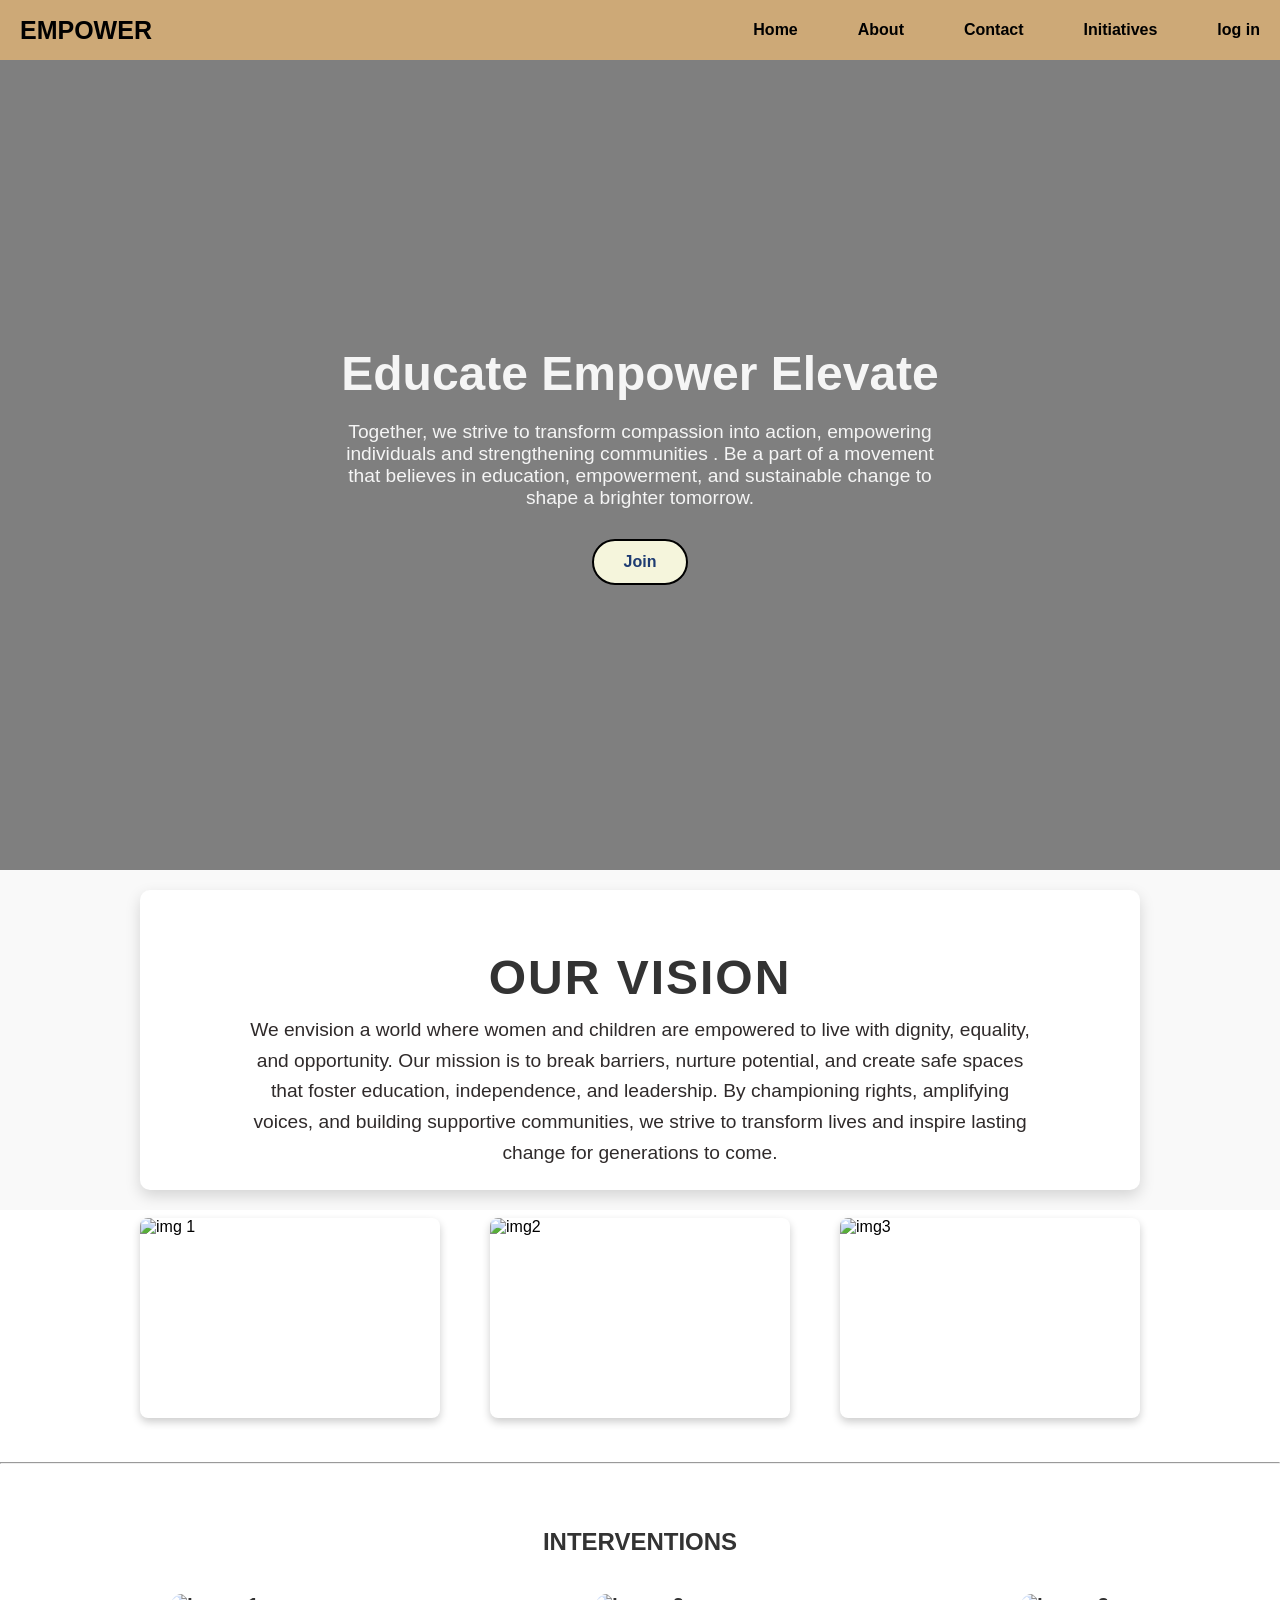
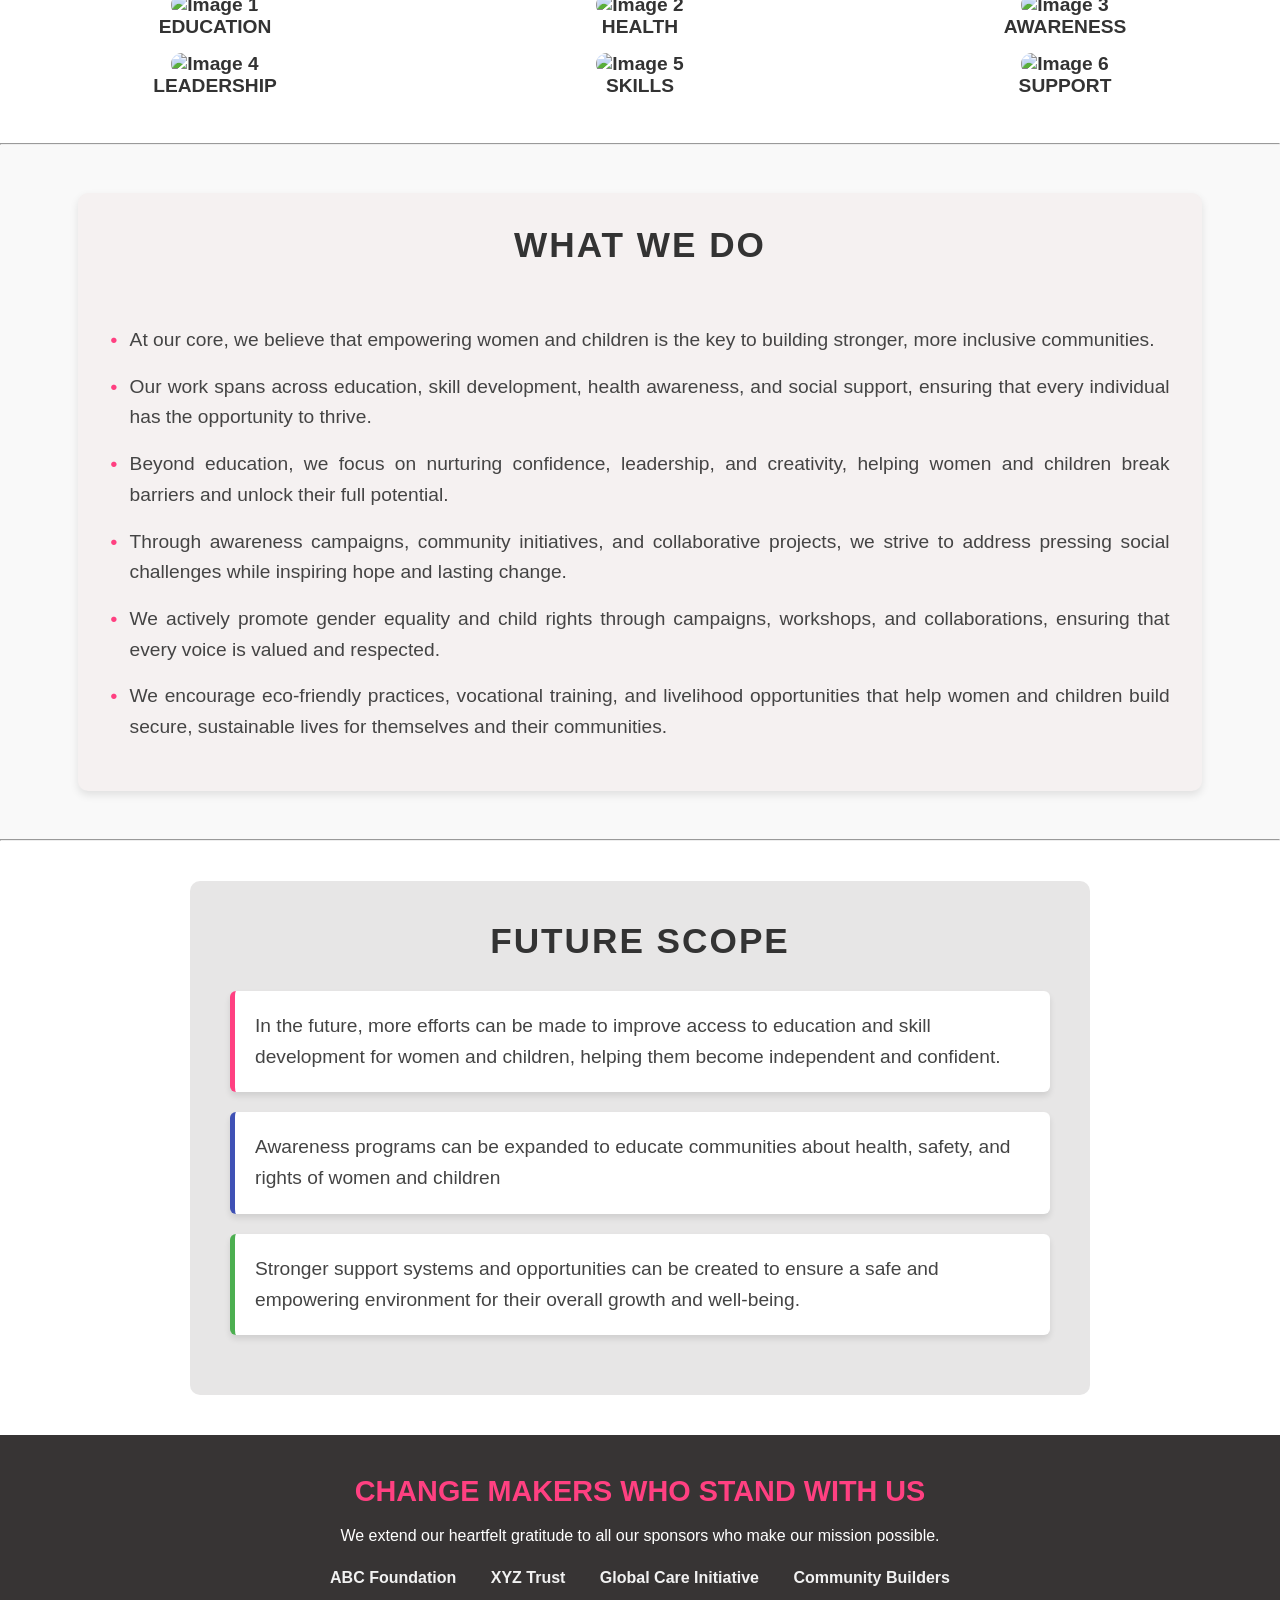
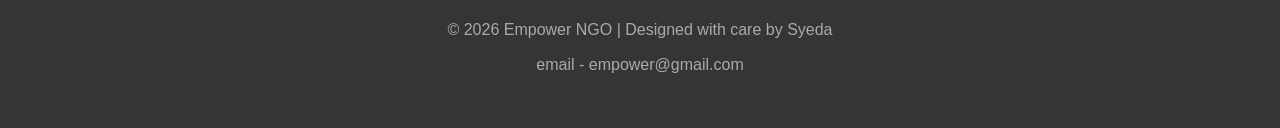
==== index.html @ 6aa98494 "Initial project upload" ====
<!DOCTYPE html>
<html lang="en">
<head>
    <meta charset="UTF-8">
    <meta name="viewport" content="width=device-width, initial-scale=1.0">
    <title>Document</title>
    <link rel="stylesheet"href="style.css">
</head>
<body>
    
        <header>
        <div class="navbar">
            <div class="logo">
                EMPOWER
            </div>
            <ul class="navlinks">
            <li><a href="index.html">Home</a></li>
            <li><a href="about.html">About</a></li>
            <li><a href="contact.html">Contact</a></li>
            <li><a href="initiatives.html">Initiatives</a></li>
            <li><a href="login.html">log in</a></li>
            

            </ul>

             
            
        </div>
    
    </header>
    

    <section class="hero">
    <div class="hero-content">
        <h1>Educate   Empower   Elevate</h1>
        <p>Together, we strive to transform compassion into action, empowering individuals and strengthening communities .

          Be a part of a movement that believes in education, empowerment, and sustainable change to shape a brighter tomorrow.</p>
        <a href="about.html" class="hero-btn">Join</a>
    </div>
</section>

 <section class="about">
        <div class="about container">
            <div class="about text">
                <h2>OUR VISION</h2>
                <P>We envision a world where women and children are empowered to live with dignity, equality, and opportunity. Our mission is to break barriers, nurture potential, and create safe spaces that foster education, independence, and leadership. By championing rights, amplifying voices, and building supportive communities, we strive to transform lives and inspire lasting change for generations to come.</P>
            </div>
        </div>
    </section>


    <section class="container">
        <div class="box1">
            <img src="https://images.moneycontrol.com/static-mcnews/2020/12/Women-in-India-770x433.jpg?impolicy=website&width=770&height=431" alt="img 1">
        </div>
        <div class="box2">
            <img src="https://thecsrjournal.in/wp-content/uploads/2025/07/children-India.webp" alt="img2">
        </div>
        <div class="box3">
            <img src="https://thecsrjournal.in/wp-content/uploads/2023/07/Skill-Development-Paraxel.jpg" alt="img3">
        </div>
    </section>
    <br>  
    <br>
    <hr>
    <br>
    <br>
    <br>

    <section class="interventions">
  <h1>INTERVENTIONS</h1>
  <br>
  <div class="image-grid">
    <div class="r1">
        <img src="https://media.assettype.com/outlookindia/2025-02-18/ta5ta4rw/1.jpg?w=801&auto=format%2Ccompress&fit=max&format=webp&dpr=1.0" alt="Image 1">
        <p>EDUCATION</p>
    </div>
    <div class="r2">
        <img src="https://www.shutterstock.com/image-photo/new-delhi-indiaoct-10-2021-260nw-2057187539.jpg" alt="Image 2">
        <P>HEALTH</P>
    </div>
    <div class="r3">
         <img src="https://www.smilefoundationindia.org/wp-content/uploads/2023/07/ED-1.jpg" alt="Image 3">
         <P>AWARENESS</P>
    </div>
    <div class="r4">
        <img src="https://encrypted-tbn0.gstatic.com/images?q=tbn:ANd9GcQqaz91f2FuNVsE-P9xZBiq3qvJDCGuDcD_RQ&s" alt="Image 4">
        <P>LEADERSHIP</P>
    </div>
    <div class="r5">
        <img src="https://akm-img-a-in.tosshub.com/indiatoday/images/story/201605/working-women-647_052016065533.jpg?VersionId=KY41ETgdb0CIXoZ4s_7tm_PsOk.6Wv.B" alt="Image 5">
        <p>SKILLS</p>
    </div>
    
    <div class="r6">
         <img src="https://helplocal.in/uploads/ngo/myna-mahila-women-upliftment-NGO-mumbai.jpeg" alt="Image 6">
         <P>SUPPORT</P>
  </div>
    </div>
    
</section>
<br>
<br>
<hr>


<section class="r">
    <div class="p">
        <h1>WHAT  WE  DO</h1>
        <br>
        <br>
        <ul>
        <li>At our core, we believe that empowering women and children is the key to building stronger, more inclusive communities. </li>
        <li> Our work spans across education, skill development, health awareness, and social support, ensuring that every individual has the opportunity to thrive. </li> 
        <li>Beyond education, we focus on nurturing confidence, leadership, and creativity, helping women and children break barriers and unlock their full potential. </li>
        <li>Through awareness campaigns, community initiatives, and collaborative projects, we strive to address pressing social challenges while inspiring hope and lasting change. </li>
        <li>We actively promote gender equality and child rights through campaigns, workshops, and collaborations, ensuring that every voice is valued and respected.</li>
        <li>We encourage eco-friendly practices, vocational training, and livelihood opportunities that help women and children build secure, sustainable lives for themselves and their communities.</li>

        </ul>
        
        
    </div>

</section>

<hr>



<section class="testimonial">
    <div>
        <h1> FUTURE  SCOPE </h1>
        <div class="t1">
            <p>
                In the future, more efforts can be made to improve access to education and skill development for women and children, helping them become independent and confident.
</p>

        </div>
        <div class="t2">
            Awareness programs can be expanded to educate communities about health, safety, and rights of women and children

        </div>
        <div class="t3">
            Stronger support systems and opportunities can be created to ensure a safe and empowering environment for their overall growth and well-being.
        </div>
        

    </div>
</section>

<footer class="footer">
    <div class="footer-content">
        <h2>CHANGE MAKERS WHO STAND WITH US</h2>
        <p>We extend our heartfelt gratitude to all our sponsors who make our mission possible.</p>
        
        <ul class="sponsor-list">
            <li>ABC Foundation</li>
            <li>XYZ Trust</li>
            <li>Global Care Initiative</li>
            <li>Community Builders</li>
        </ul>
        
        <div class="footer-bottom">
            <p>&copy; 2026 Empower NGO | Designed with care by Syeda</p>
            <p>email - empower@gmail.com</p>
        </div>
    </div>
</footer>

    
</body>
</html>
---- style.css ----
*{
    margin: 0;
    font-family: Arial ;
    box-sizing: border-box;
    
}
.navbar{
    height: 60px;
    background-color: #cda977;
    color:black;
    width: 100%;
    justify-content: space-between;
    align-items: center;
    padding: 20px;
    display: flex;

}
.logo{
    font-size: 25px;
    font-weight:700;
}

.navlinks{
    display: flex;
    gap: 60px;
    list-style: none;
}

.navlinks a{
    font-weight: 600;
    color: black;
    text-decoration: none;
}
.navlinks a:hover{
    color: navy;
}
.button button{
    background-color: blanchedalmond;
    color: black;
    border-radius: 5px;
    
}
.button button:hover{
    background-color:white;
}

.hero {
    height: 90vh;
    background: 
        linear-gradient(rgba(0,0,0,0.5), rgba(0,0,0,0.5)),
        url("https://dfa.org.au/wp-content/uploads/2022/04/post2.jpg");  

    background-size: cover;
    background-position: center;
    background-repeat: no-repeat;

    display: flex;
    align-items: center;
    justify-content: center;
    text-align: center;
    color: whitesmoke;   /* change to white for readability */
    padding: 0 20px;
}
.hero-content h1 {
    font-size: 3rem;
    margin-bottom: 20px;
}

.hero-content p {
    font-size: 1.2rem;
    margin-bottom: 30px;
    max-width: 600px;
}

.hero-btn {
    display: inline-block;
    padding: 12px 30px;
    background-color:beige;
    color: #1e3c72;
    text-decoration: none;
    border-radius: 30px;
    font-weight: 600;
    border: 2px solid black;   
}

.hero-btn:hover {
    background-color:rgb(207, 194, 178) ;
}

.container {
    display: flex;
    justify-content: center;
    align-items: flex-start;
    gap: 50px;          /* spacing between boxes */
    flex-wrap: wrap;    /* wrap on smaller screens */
    margin: 8px;
    background-color: white;
    
}

.container div {
    width: 300px;       /* fixed width for all boxes */
    height: 200px;      /* fixed height for all boxes */
    overflow: hidden;   /* hides overflow if image is larger */
    border-radius: 8px; /* optional rounded corners */
    box-shadow: 0 4px 8px rgba(0,0,0,0.2);
}
.container img:hover{
    transform: translateY(-4px);
}

.container img {
    width: 100%;
    height: 100%;
    object-fit: cover;  /* crops image to fill box uniformly */
    transition: transform 0.3s ease, box-shadow 0.3s ease;
}

/* Full-width section */
.about {
    background: #f9f9f9;          /* light background */
    padding: 10px 10px;          /* more vertical space */
    width: 100%;                  /* full screen width */
    display: block;
}

/* Container */
.about.container {
    width: 100%;
    margin: 0 auto;
    display: flex;
    flex-direction: column;
    align-items: center;
}

/* Text block */
.about.text {
    width: 100%;
    max-width: 1000px;
    text-align: center;
    background: #fff;
    padding: 60px;                /* increased padding for taller box */
    box-shadow: 0 6px 15px rgba(0,0,0,0.15);
    border-radius: 10px;
    min-height: 300px;            /* ensures box looks longer */
}

/* Heading */
.about.text h2 {
    font-size: 3rem;
    color: #333;
    margin-bottom: 10px;
    text-transform: uppercase;
    letter-spacing: 2px;
}

/* Paragraph */
.about.text p {
    font-size: 1.2rem;
    line-height: 1.6;
    color: #2f2a2a;
    margin: 0 auto;
    max-width: 800px;
    
}

.interventions {
  text-align: center;
  color: #333;
  margin: 10px;
  font-size: medium;
}

.image-grid {
  display: grid;
  grid-template-columns: repeat(3, 1fr); /* 3 images per row */
  gap: 15px; /* spacing between images */
  margin-top: 20px;
  font-size: larger;
  font-weight: 600;
  
}

.image-grid img {
  width: 100%;
  height: 220px; /* fixed height for consistency */
  object-fit: cover; /* crops to fit without distortion */
  border-radius: 20px; /* optional styling */
  transition: transform 0.3s ease, box-shadow 0.3s ease;
  
}
.image-grid img:hover{
     transform: translateY(-4px);

}

.r {
    background: #f9f9f9;   /* soft background */
    padding: 3rem 1rem;    /* spacing around section */
}

.r .p {
    width: 90%;
    margin: 0 auto;
    background: #f5f1f1;      /* light contrasting box */
    padding: 2rem;
    border-radius: 10px;   /* rounded corners */
    box-shadow: 0 4px 8px rgba(0,0,0,0.1); /* subtle shadow */
}

.r .p h1 {
    font-size: 2.2rem;
    text-align: center;
    color: #333;
    margin-bottom: 1.5rem;
    letter-spacing: 2px;
    font-weight: bold;
}

.r .p ul {
    list-style: none; /* remove default bullets */
    padding: 0;
    margin: 0;
}

.r .p li {
    font-size: 1.2rem;
    line-height: 1.6;
    color: #444;
    text-align: justify;
    margin-bottom: 1rem;
    padding-left: 1.2rem;
    position: relative;
}

.r .p li::before {
    content: "•"; /* custom bullet */
    position: absolute;
    left: 0;
    color: #ff4081; /* accent color */
    font-weight: bold;
}

.hr {
    border: none;
    height: 4px;
    background-color: #333;
}

.testimonial {
    background: #f9f9f9; /* soft background for contrast */
    padding: 40px;
    border-radius: 10px;
    max-width: 900px;
    margin: 40px auto;
    font-family: 'Segoe UI', Tahoma, Geneva, Verdana, sans-serif;
}

.testimonial h1 {
    text-align: center;
    font-size: 2.2rem;
    color: #333;
    margin-bottom: 30px;
    letter-spacing: 2px;
    font-weight: bold;
}

.testimonial .t1,
.testimonial .t2,
.testimonial .t3 {
    background: #fff;
    padding: 20px;
    margin-bottom: 20px;
    border-left: 5px solid #ff4081; /* accent color */
    border-radius: 6px;
    box-shadow: 0 4px 6px rgba(0,0,0,0.1);
    font-size: 1rem;
    line-height: 1.6;
    color: #444;
}

.testimonial {
    background: #e7e6e6; /* soft background for contrast */
    padding: 40px;
    border-radius: 10px;
    max-width: 900px;
    margin: 40px auto;
    font-family: 'Segoe UI', Tahoma, Geneva, Verdana, sans-serif;
}

.testimonial h1 {
    text-align: center;
    font-size: 2.2rem;
    color: #333;
    margin-bottom: 30px;
    letter-spacing: 2px;
    font-weight: bold;
}
.testimonial .t1,
.testimonial .t2,
.testimonial .t3 {
    background: #fff;
    padding: 20px;
    margin-bottom: 20px;
    border-left: 5px solid #ff4081; /* accent color */
    border-radius: 6px;
    box-shadow: 0 4px 6px rgba(0,0,0,0.1);
    font-size: 1.2rem;
    line-height: 1.6;
    color: #444;
}

.testimonial .t1 p {
    margin: 0;
}

.testimonial .t2 {
    border-left-color: #3f51b5; /* different accent */
}

.testimonial .t3 {
    border-left-color: #4caf50; /* another accent */
}

.footer {
    background-color: #373434;
    color: #fff;
    padding: 40px 20px;
    text-align: center;
    font-family: 'Segoe UI', Tahoma, Geneva, Verdana, sans-serif;
}

.footer h2 {
    font-size: 1.8rem;
    margin-bottom: 15px;
    color: #ff4081; /* accent color */
}

.footer p {
    margin: 10px 0;
    font-size: 1rem;
    line-height: 1.6;
}

.sponsor-list {
    list-style: none;
    padding: 0;
    margin: 20px 0;
}

.sponsor-list li {
    display: inline-block;
    margin: 0 15px;
    font-weight: bold;
    color: #f1f1f1;
}

.footer-bottom {
    margin-top: 30px;
    font-size: 0.9rem;
    color: #aaa;
}




.about-page,
.mission-section,
.work-section,
.gallery-section {
    padding: 50px 5px;
    text-align: center;
}

.about-page {
    background: #fff3df;
}

.gallery-section {
    background: #ffffff;
}

.mission-section {
    background: #fffaf5;
}

.work-section {
    background: #fff3df;
}

.about-container {
    max-width: 1000px;
    margin: auto;
}

.about-container h1,
.about-container h2 {
    font-size: 40px;
    margin-bottom: 20px;
    color: #222;
}

.about-container p {
    font-size: 20px;
    color: #444;
    line-height: 1.8;
}

.work-cards {
    display: flex;
    justify-content: center;
    gap: 25px;
    flex-wrap: wrap;
    margin-top: 40px;
}

.work-card {
    background: white;
    width: 280px;
    padding: 30px;
    border-radius: 15px;
    box-shadow: 0 4px 10px rgba(0,0,0,0.08);
}

.work-card h3 {
    margin-bottom: 15px;
    color: #d97706;
    font-size: 24px;
}

.work-card p {
    font-size: 17px;
}

.gallery {
    display: flex;
    justify-content: center;
    gap: 20px;
    flex-wrap: wrap;
    margin-top: 35px;
}

.gallery img {
    width: 300px;
    height: 220px;
    object-fit: cover;
    border-radius: 15px;
    box-shadow: 0 4px 10px rgba(0,0,0,0.1);
}



.contact-container {
  display: flex;
  justify-content: space-between;
  align-items: flex-start;
  gap: 40px;
  padding: 40px;
  background: #f9f9f9;
  border-radius: 8px;
  box-shadow: 0 4px 12px rgba(0,0,0,0.5);
  max-width: 1000px;
  margin: 40px auto;
  font-family: Arial, sans-serif;
}



.contact-info {
  flex: 1;
}

.contact-info h2 {
  margin-bottom: 15px;
  color: #333;
  font-size: 24px;
}

.contact-info p {
  margin: 8px 0;
  color: #555;
  font-size: 16px;
}

.contact-form {
  flex: 1;
  display: flex;
  flex-direction: column;
}

.contact-form h2 {
  margin-bottom: 15px;
  color: #333;
  font-size: 24px;
}

.contact-form input,
.contact-form textarea {
  margin-bottom: 15px;
  padding: 12px;
  border: 1px solid #ccc;
  border-radius: 6px;
  font-size: 15px;
  transition: border-color 0.3s ease;
}

.contact-form input:focus,
.contact-form textarea:focus {
  border-color: #007BFF;
  outline: none;
}

.contact-form button {
  padding: 12px;
  background: #f4b165;
  color: #231c1c;
  border: none;
  border-radius: 6px;
  font-size: 16px;
  cursor: pointer;
  transition: background 0.3s ease;
}

.contact-form button:hover {
  background:#f3a64f;
}



.campaign{
    display:flex;
    align-items:center;
    gap:40px;
    margin:50px 0;
}

.reverse{
    flex-direction:row-reverse;
}

.campaign-image,
.campaign-content{
    flex:1;
}

.campaign-image img{
    width:100%;
    height:300px;
    object-fit:cover;
    border-radius:10px;
}

.campaign-content h2{
    margin-bottom:15px;
    color:#333;
}

.campaign-content p{
    color:#666;
    line-height:1.6;
}

details{
    margin-top:15px;
}

.read-btn{
    display:inline-block;
    padding:8px 18px;
    background:#0d5436;
    color:white;
    border-radius:20px;
    cursor:pointer;
    font-weight:bold;
}

summary{
    list-style:none;
}

summary::-webkit-details-marker{
    display:none;
}

.more-content{
    margin-top:15px;
}

.more-content li{
    margin-bottom:8px;
}

@media(max-width:768px){

    .campaign,
    .reverse{
        flex-direction:column;
    }

    .campaign-image img{
        height:220px;
    }

}

/* Login Page */

.login-page{
    min-height:100vh;
    background:#f2eddf;
    display:flex;
    justify-content:center;
    align-items:center;
}



.login-box{
    width:380px;
    background:white;
    padding:35px;
    border-radius:10px;
    box-shadow:0 5px 15px rgba(0,0,0,0.5);
}

.login-box h2{
    text-align:center;
    color:#004B49;
    margin-bottom:10px;
}

.login-box p{
    text-align:center;
    color:#666;
    margin-bottom:25px;
}

.login-box label{
    display:block;
    margin-bottom:6px;
    font-weight:500;
}

.login-box input{
    width:100%;
    padding:10px;
    margin-bottom:18px;
    border:1px solid #ccc;
    border-radius:5px;
    outline:none;
}

.login-box input:focus{
    border-color:#2c7a5a;
}

.forgot{
    text-align:right;
    margin-bottom:20px;
}

.forgot a{
    text-decoration:none;
    color:#004B49;
    font-size:14px;
}

.login-box button{
    width:100%;
    padding:12px;
    border:none;
    background:#004B49;
    color:#ffffff;
    border-radius:5px;
    cursor:pointer;
    font-size:16px;
}

.login-box button:hover{
    background:#367b60;
}

.signup{
    margin-top:20px;
    font-size:15px;
}

.signup a{
    color:#004B49;
    text-decoration:none;
    font-weight:600;
}
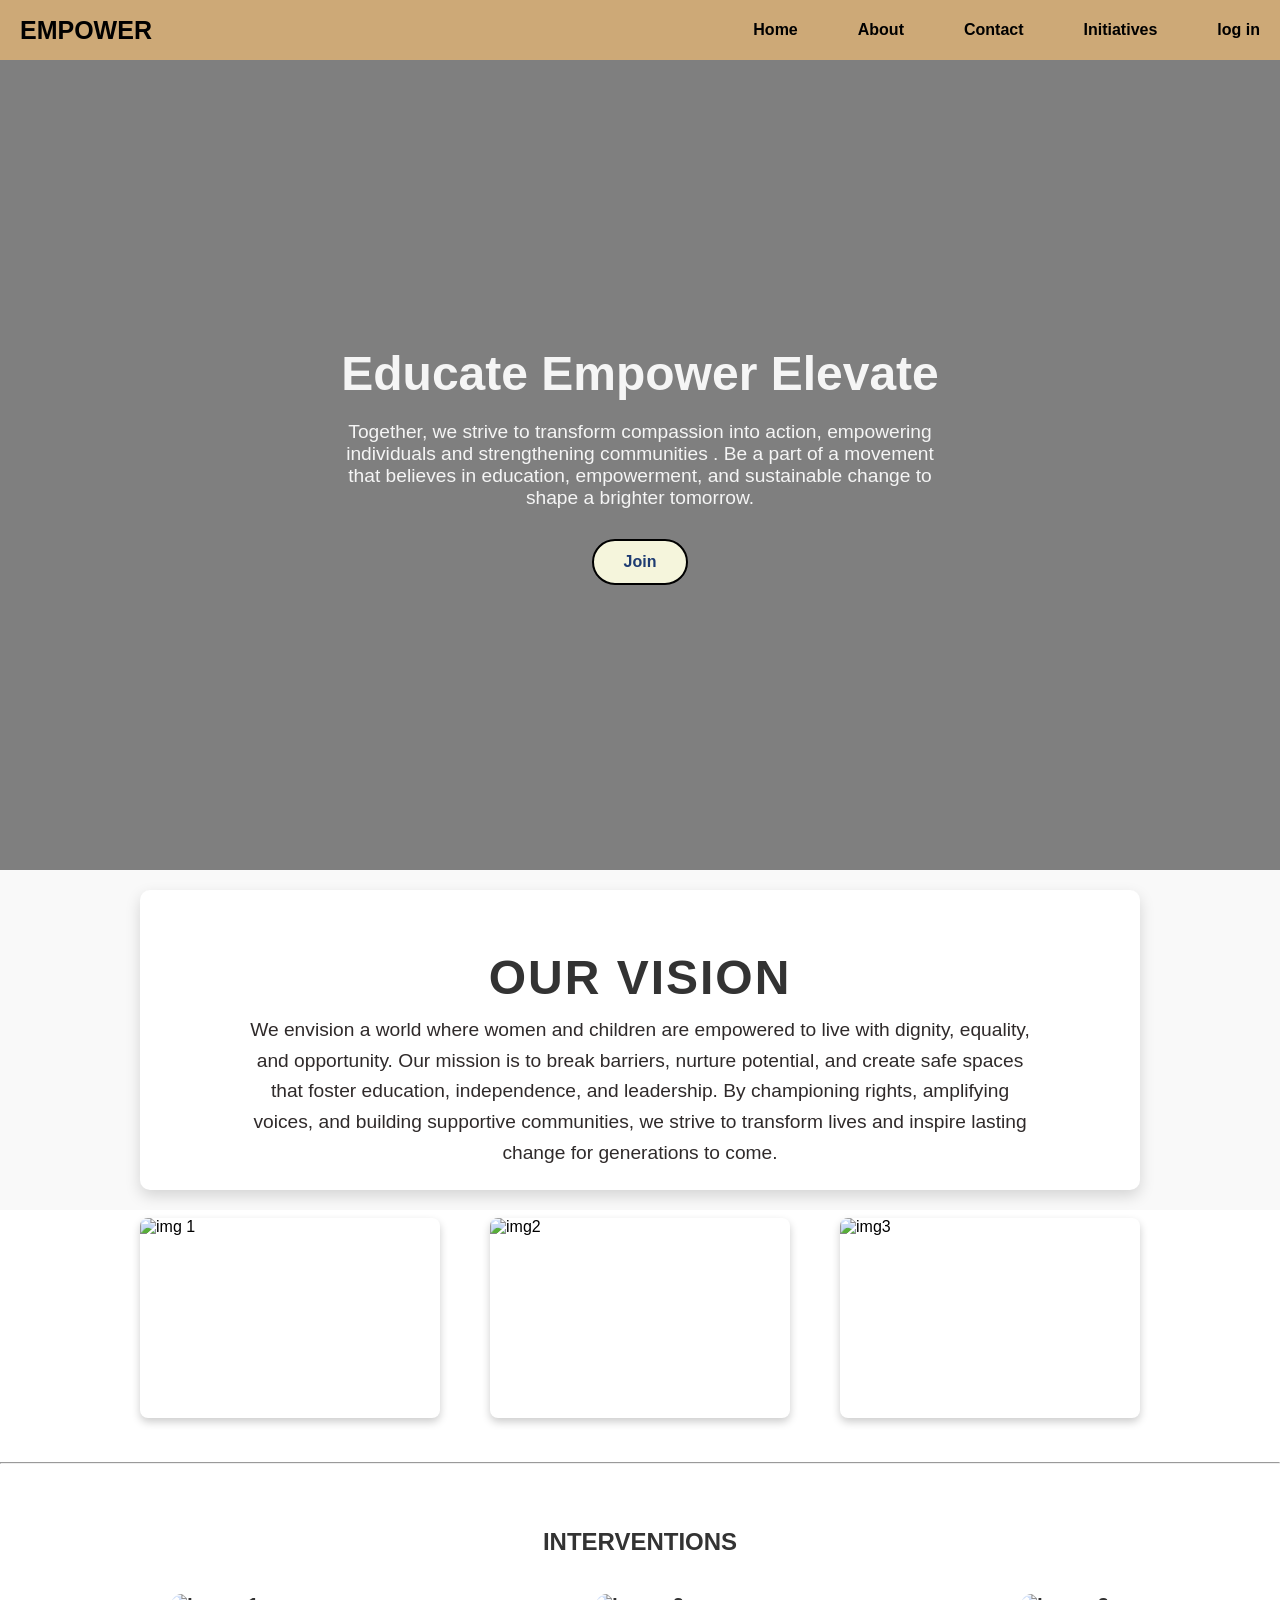
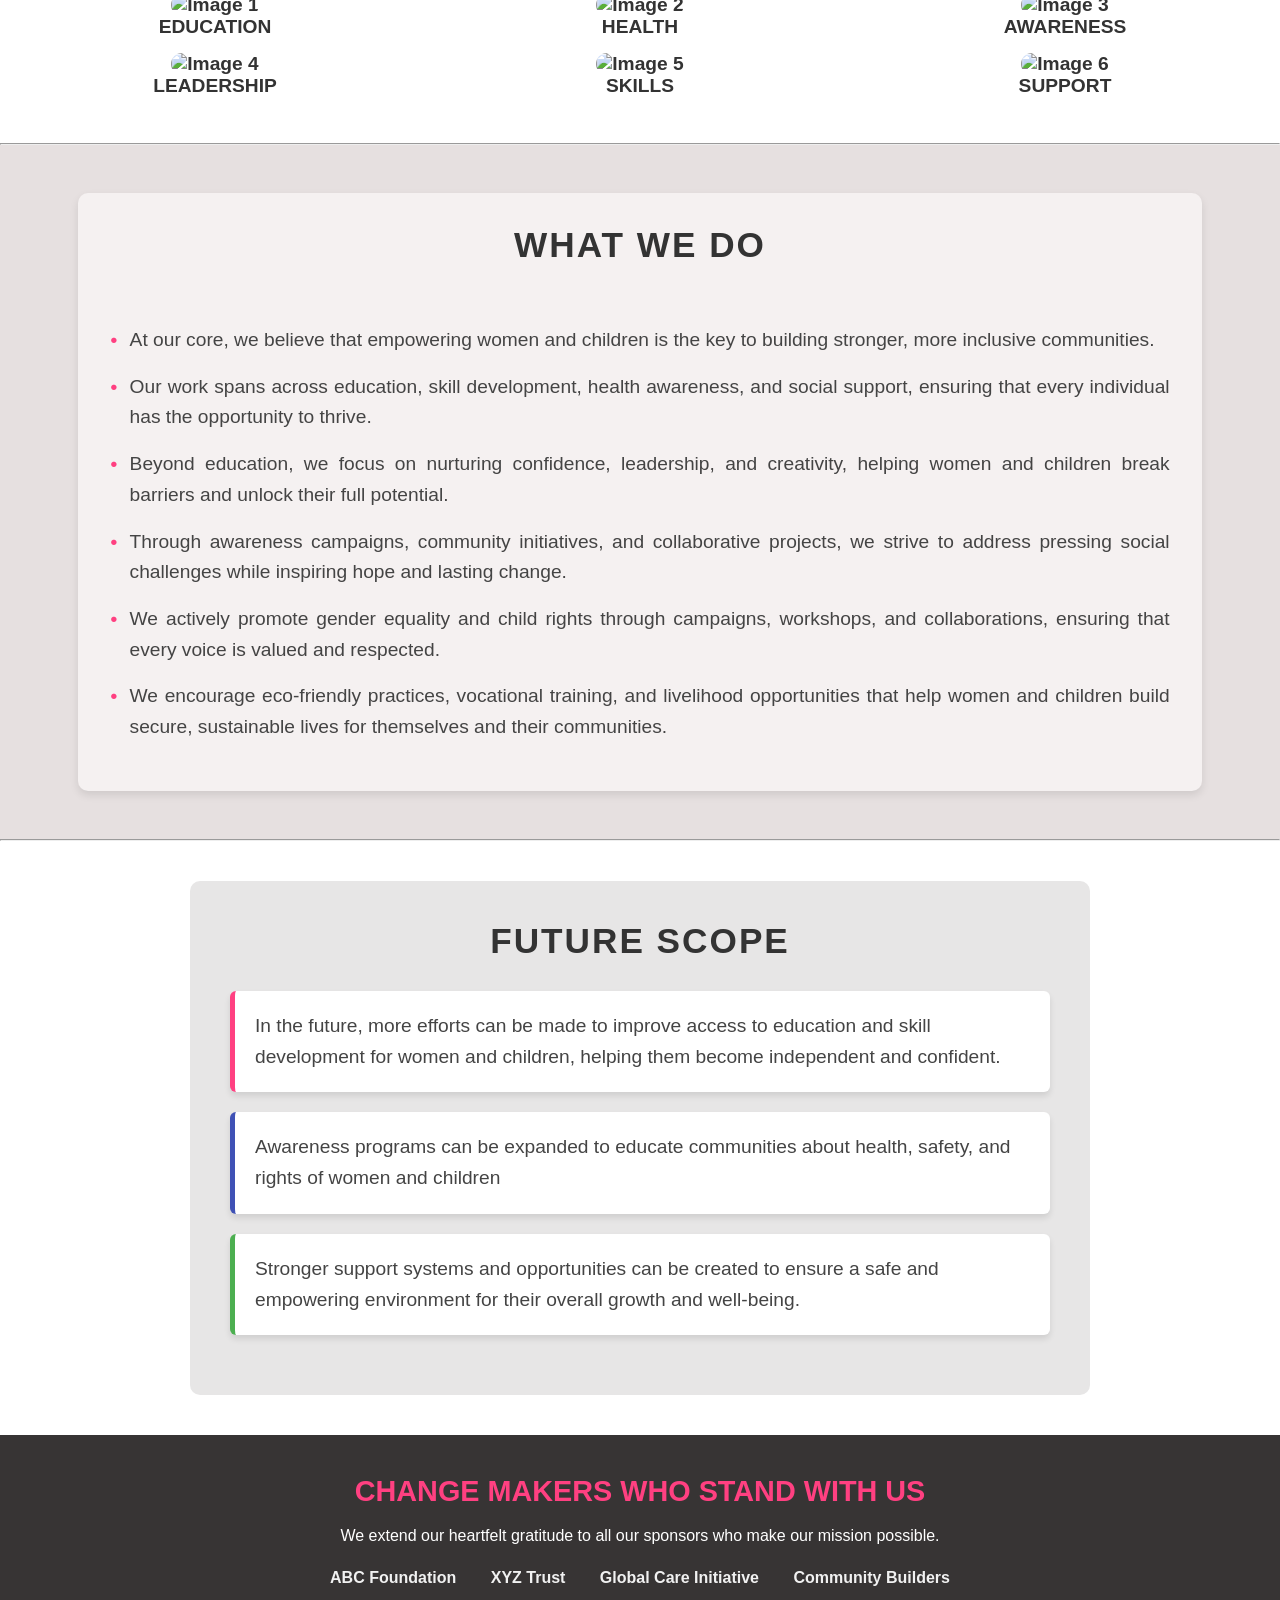
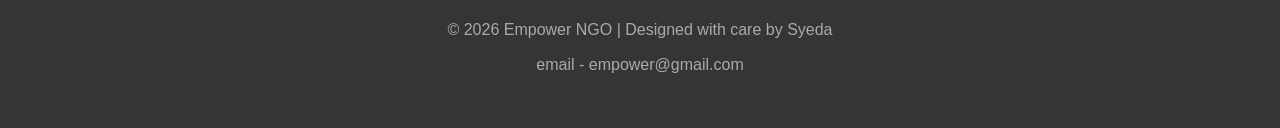
==== commit a4427d31: "Added Join Us page" ====
--- a/index.html
+++ b/index.html
@@ -36,7 +36,7 @@
         <p>Together, we strive to transform compassion into action, empowering individuals and strengthening communities .
 
           Be a part of a movement that believes in education, empowerment, and sustainable change to shape a brighter tomorrow.</p>
-        <a href="about.html" class="hero-btn">Join</a>
+        <a href="join.html" class="hero-btn">Join</a>
     </div>
 </section>
 
--- a/style.css
+++ b/style.css
@@ -195,7 +195,7 @@
 }
 
 .r {
-    background: #f9f9f9;   /* soft background */
+    background: #e6e0e0;   /* soft background */
     padding: 3rem 1rem;    /* spacing around section */
 }
 
@@ -603,7 +603,7 @@
 
 }
 
-/* Login Page */
+
 
 .login-page{
     min-height:100vh;
@@ -689,4 +689,114 @@
     color:#004B49;
     text-decoration:none;
     font-weight:600;
-}+}
+
+
+/* ================= JOIN PAGE ================= */
+
+/* ================= JOIN BANNER ================= */
+
+.join-header{
+    background: linear-gradient(to right, #f8f3eb, #efe1cb);
+    text-align: center;
+    padding: 70px 20px;
+    border-bottom: 3px solid #cda977;
+}
+
+.join-header h1{
+    font-size: 48px;
+    color: #333;
+    margin-bottom: 18px;
+    letter-spacing: 1px;
+}
+
+.join-header p{
+    width: 65%;
+    margin: auto;
+    color: #555;
+    font-size: 20px;
+    line-height: 1.8;
+}
+
+/* Form Section */
+
+.join-container{
+    width: 700px;
+    max-width: 90%;
+    margin: 60px auto;
+    padding: 40px;
+
+    background: #e5d3c3;
+    border-radius: 10px;
+
+    box-shadow: 0 5px 15px rgba(0,0,0,0.15);
+}
+
+.join-container h2{
+    text-align: center;
+    font-size: 34px;
+    margin-bottom: 10px;
+    color: #403d3d;
+}
+
+.join-container p{
+    text-align: center;
+    color: #555;
+    margin-bottom: 30px;
+    line-height: 1.6;
+}
+
+.join-container form{
+    display: flex;
+    flex-direction: column;
+}
+
+.join-container input,
+.join-container select,
+.join-container textarea{
+
+    width: 100%;
+    padding: 12px;
+    margin-bottom: 18px;
+
+    border: 1px solid #ccc;
+    border-radius: 6px;
+
+    font-size: 15px;
+}
+
+.join-container input:focus,
+.join-container select:focus,
+.join-container textarea:focus{
+
+    outline: none;
+    border-color: #cda977;
+}
+
+.join-container textarea{
+    resize: vertical;
+}
+
+.join-container button{
+
+    background: #cda977;
+    color: black;
+
+    padding: 12px;
+    border: none;
+    border-radius: 6px;
+
+    font-size: 17px;
+    font-weight: bold;
+
+    cursor: pointer;
+    transition: 0.3s;
+}
+
+.join-container button:hover{
+
+    background: #b58d58;
+    color: white;
+}
+
+
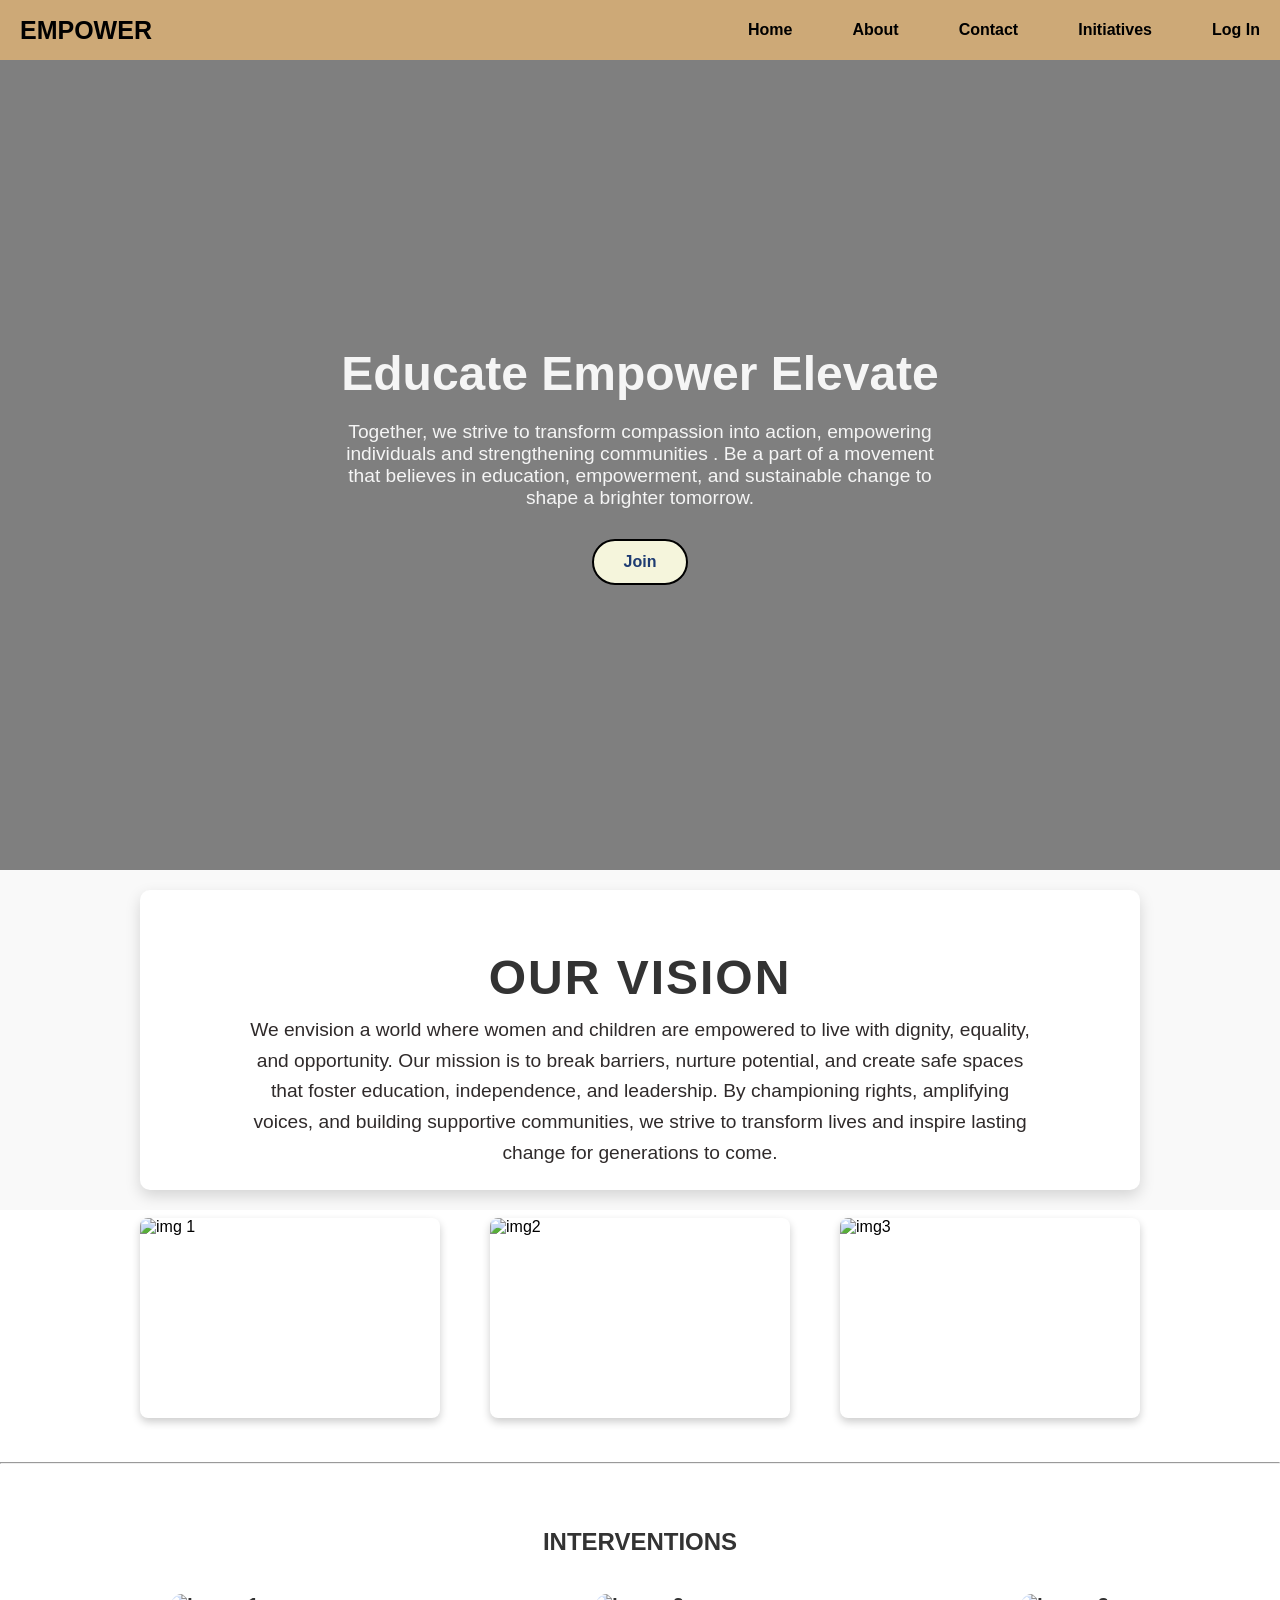
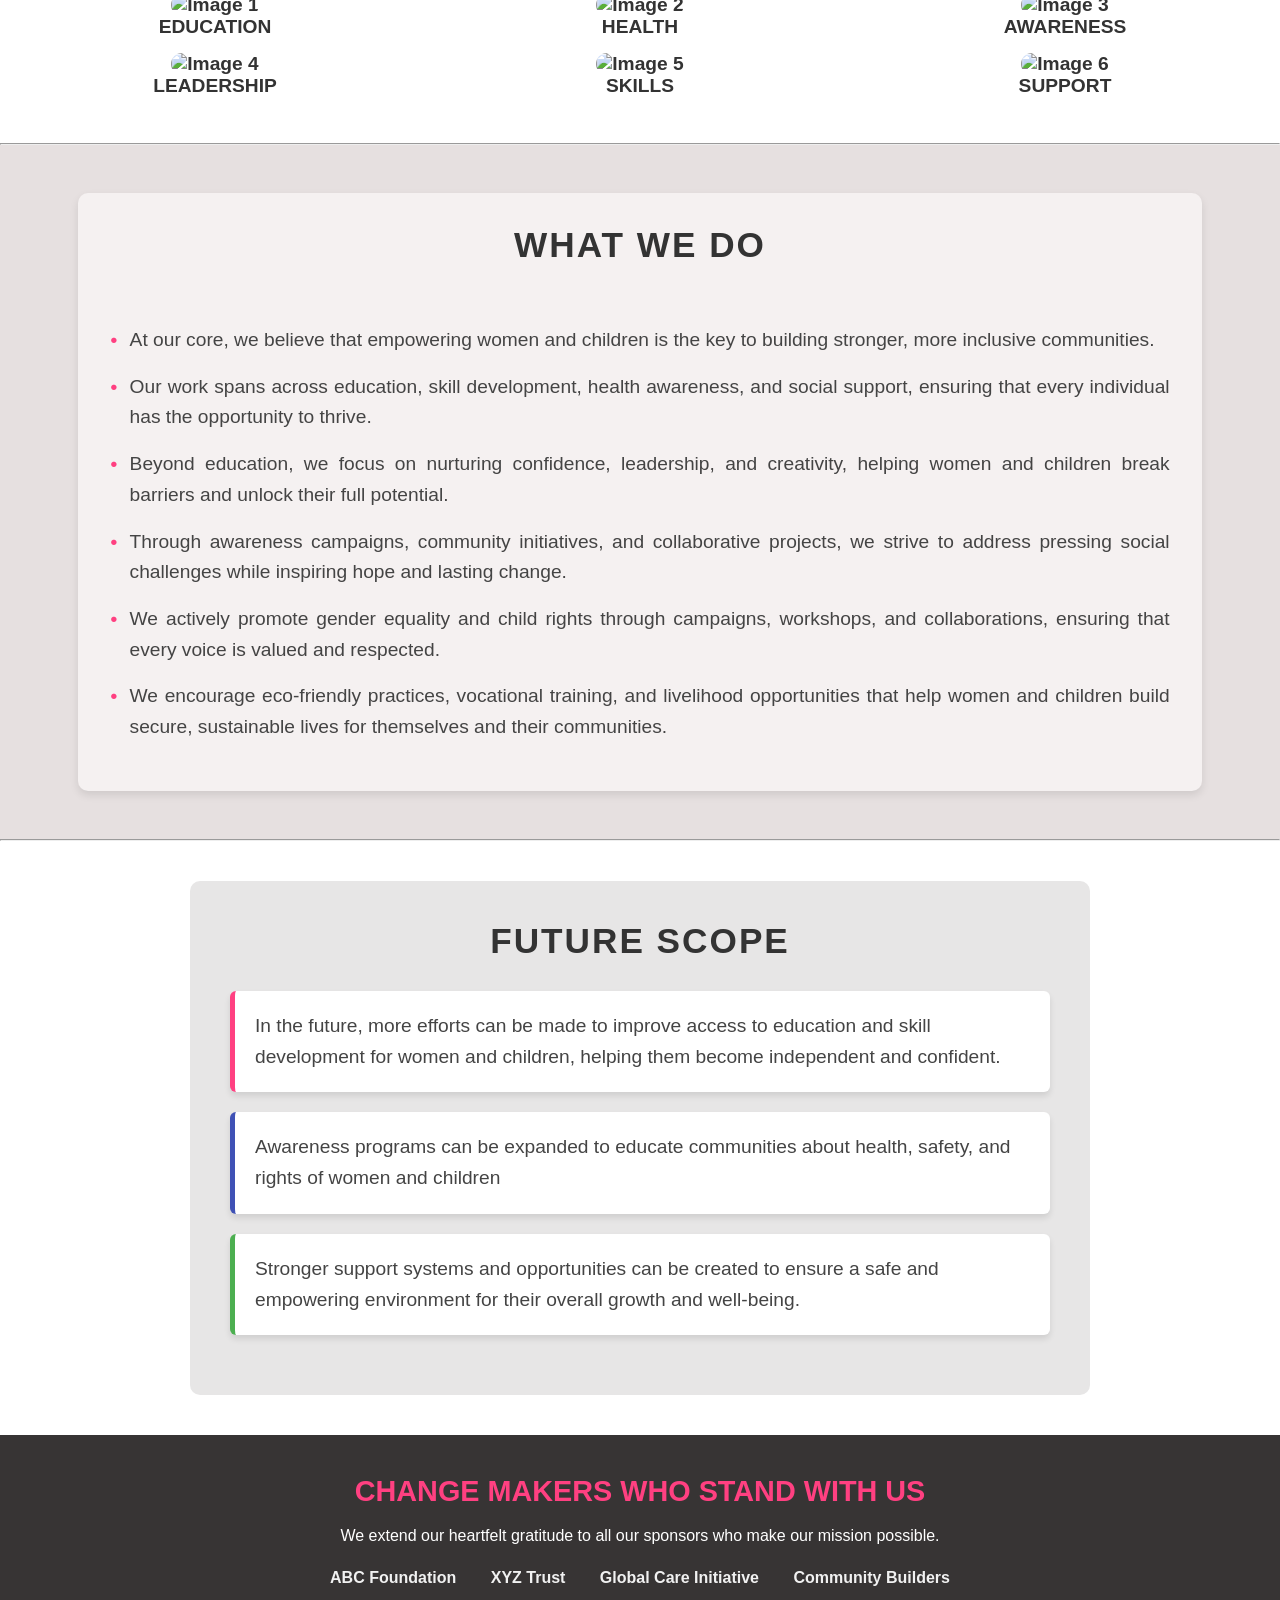
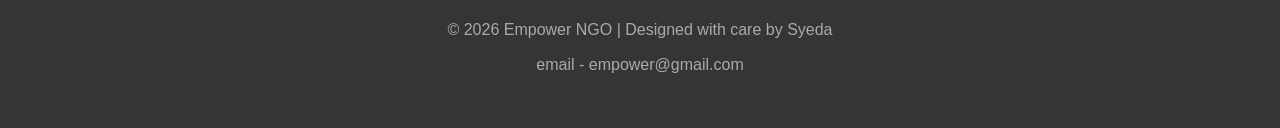
==== commit 1b18acbb: "Added responsiveness" ====
--- a/index.html
+++ b/index.html
@@ -9,25 +9,22 @@
 <body>
     
         <header>
-        <div class="navbar">
-            <div class="logo">
-                EMPOWER
-            </div>
-            <ul class="navlinks">
+    <div class="navbar">
+
+        <div class="logo">
+            EMPOWER
+        </div>
+
+        <ul class="navlinks" id="navlinks">
             <li><a href="index.html">Home</a></li>
             <li><a href="about.html">About</a></li>
             <li><a href="contact.html">Contact</a></li>
             <li><a href="initiatives.html">Initiatives</a></li>
-            <li><a href="login.html">log in</a></li>
-            
+            <li><a href="login.html">Log In</a></li>
+        </ul>
 
-            </ul>
-
-             
-            
-        </div>
-    
-    </header>
+    </div>
+</header>
     
 
     <section class="hero">
--- a/style.css
+++ b/style.css
@@ -43,6 +43,7 @@
 .button button:hover{
     background-color:white;
 }
+
 
 .hero {
     height: 90vh;
@@ -590,20 +591,6 @@
     margin-bottom:8px;
 }
 
-@media(max-width:768px){
-
-    .campaign,
-    .reverse{
-        flex-direction:column;
-    }
-
-    .campaign-image img{
-        height:220px;
-    }
-
-}
-
-
 
 .login-page{
     min-height:100vh;
@@ -800,3 +787,299 @@
 }
 
 
+/* ================= RESPONSIVE DESIGN ================= */
+
+/* Tablets and Mobile Devices */
+@media (max-width: 768px){
+
+    /* Navbar */
+
+    .navbar{
+        flex-direction: column;
+        height: auto;
+        padding: 15px;
+        gap: 15px;
+    }
+
+    .logo{
+        font-size: 24px;
+    }
+
+    .navlinks{
+        flex-direction: column;
+        gap: 15px;
+        width: 100%;
+        text-align: center;
+        padding: 0;
+    }
+
+    .button{
+        margin-top:10px;
+    }
+
+
+    /* Hero Section */
+
+    .hero{
+        height: auto;
+        min-height: 80vh;
+        padding: 60px 20px;
+    }
+
+    .hero-content h1{
+        font-size: 2.2rem;
+    }
+
+    .hero-content p{
+        font-size: 1rem;
+        max-width:100%;
+    }
+
+    .hero-btn{
+        padding:10px 25px;
+    }
+
+
+    /* Home Image Cards */
+
+    .container{
+        flex-direction: column;
+        align-items:center;
+        gap:25px;
+        margin:20px;
+    }
+
+    .container div{
+        width:90%;
+        height:230px;
+    }
+
+
+    /* About Section */
+
+    .about.text{
+        width:90%;
+        padding:30px;
+        min-height:auto;
+    }
+
+    .about.text h2{
+        font-size:2rem;
+    }
+
+    .about.text p{
+        font-size:1rem;
+    }
+
+
+    /* Intervention Images */
+
+    .image-grid{
+        grid-template-columns:1fr;
+        gap:20px;
+    }
+
+    .image-grid img{
+        height:250px;
+    }
+
+
+    /* About Page */
+
+    .about-page,
+    .mission-section,
+    .work-section,
+    .gallery-section{
+        padding:40px 15px;
+    }
+
+
+    .about-container h1,
+    .about-container h2{
+        font-size:30px;
+    }
+
+
+    .about-container p{
+        font-size:17px;
+    }
+
+
+    /* Work Cards */
+
+    .work-cards{
+        flex-direction:column;
+        align-items:center;
+    }
+
+    .work-card{
+        width:90%;
+    }
+
+
+    /* Gallery */
+
+    .gallery{
+        flex-direction:column;
+        align-items:center;
+    }
+
+    .gallery img{
+        width:90%;
+        height:220px;
+    }
+
+
+    /* Contact */
+
+    .contact-container{
+        flex-direction:column;
+        width:90%;
+        padding:25px;
+        gap:25px;
+    }
+
+
+    .contact-info,
+    .contact-form{
+        width:100%;
+    }
+
+
+
+    /* Campaign Section */
+
+    .campaign,
+    .reverse{
+        flex-direction:column;
+        gap:25px;
+        margin:30px 15px;
+    }
+
+
+    .campaign-image img{
+        height:250px;
+    }
+
+
+    .campaign-content h2{
+        font-size:24px;
+    }
+
+
+    /* Login Page */
+
+    .login-box{
+        width:90%;
+        padding:25px;
+    }
+
+
+
+    /* Join Page */
+
+    .join-header{
+        padding:50px 15px;
+    }
+
+
+    .join-header h1{
+        font-size:32px;
+    }
+
+
+    .join-header p{
+        width:95%;
+        font-size:17px;
+    }
+
+
+    .join-container{
+        width:90%;
+        padding:25px;
+    }
+
+
+    .join-container h2{
+        font-size:28px;
+    }
+
+
+    /* Footer */
+
+    .sponsor-list li{
+        display:block;
+        margin:12px 0;
+    }
+
+}
+
+
+
+/* Smaller Phones */
+
+@media (max-width:480px){
+
+    .logo{
+        font-size:22px;
+    }
+
+
+    .hero-content h1{
+        font-size:1.8rem;
+    }
+
+
+    .hero-content p{
+        font-size:0.95rem;
+    }
+
+
+    .container div{
+        width:100%;
+        height:200px;
+    }
+
+
+    .about.text{
+        padding:20px;
+    }
+
+
+    .about.text h2{
+        font-size:1.7rem;
+    }
+
+
+    .image-grid img{
+        height:200px;
+    }
+
+
+    .work-card{
+        width:100%;
+    }
+
+
+    .contact-container{
+        width:95%;
+        padding:20px;
+    }
+
+
+    .join-container{
+        width:95%;
+        padding:20px;
+    }
+
+
+    .footer{
+        padding:30px 15px;
+    }
+
+
+    .footer h2{
+        font-size:1.5rem;
+    }
+
+}
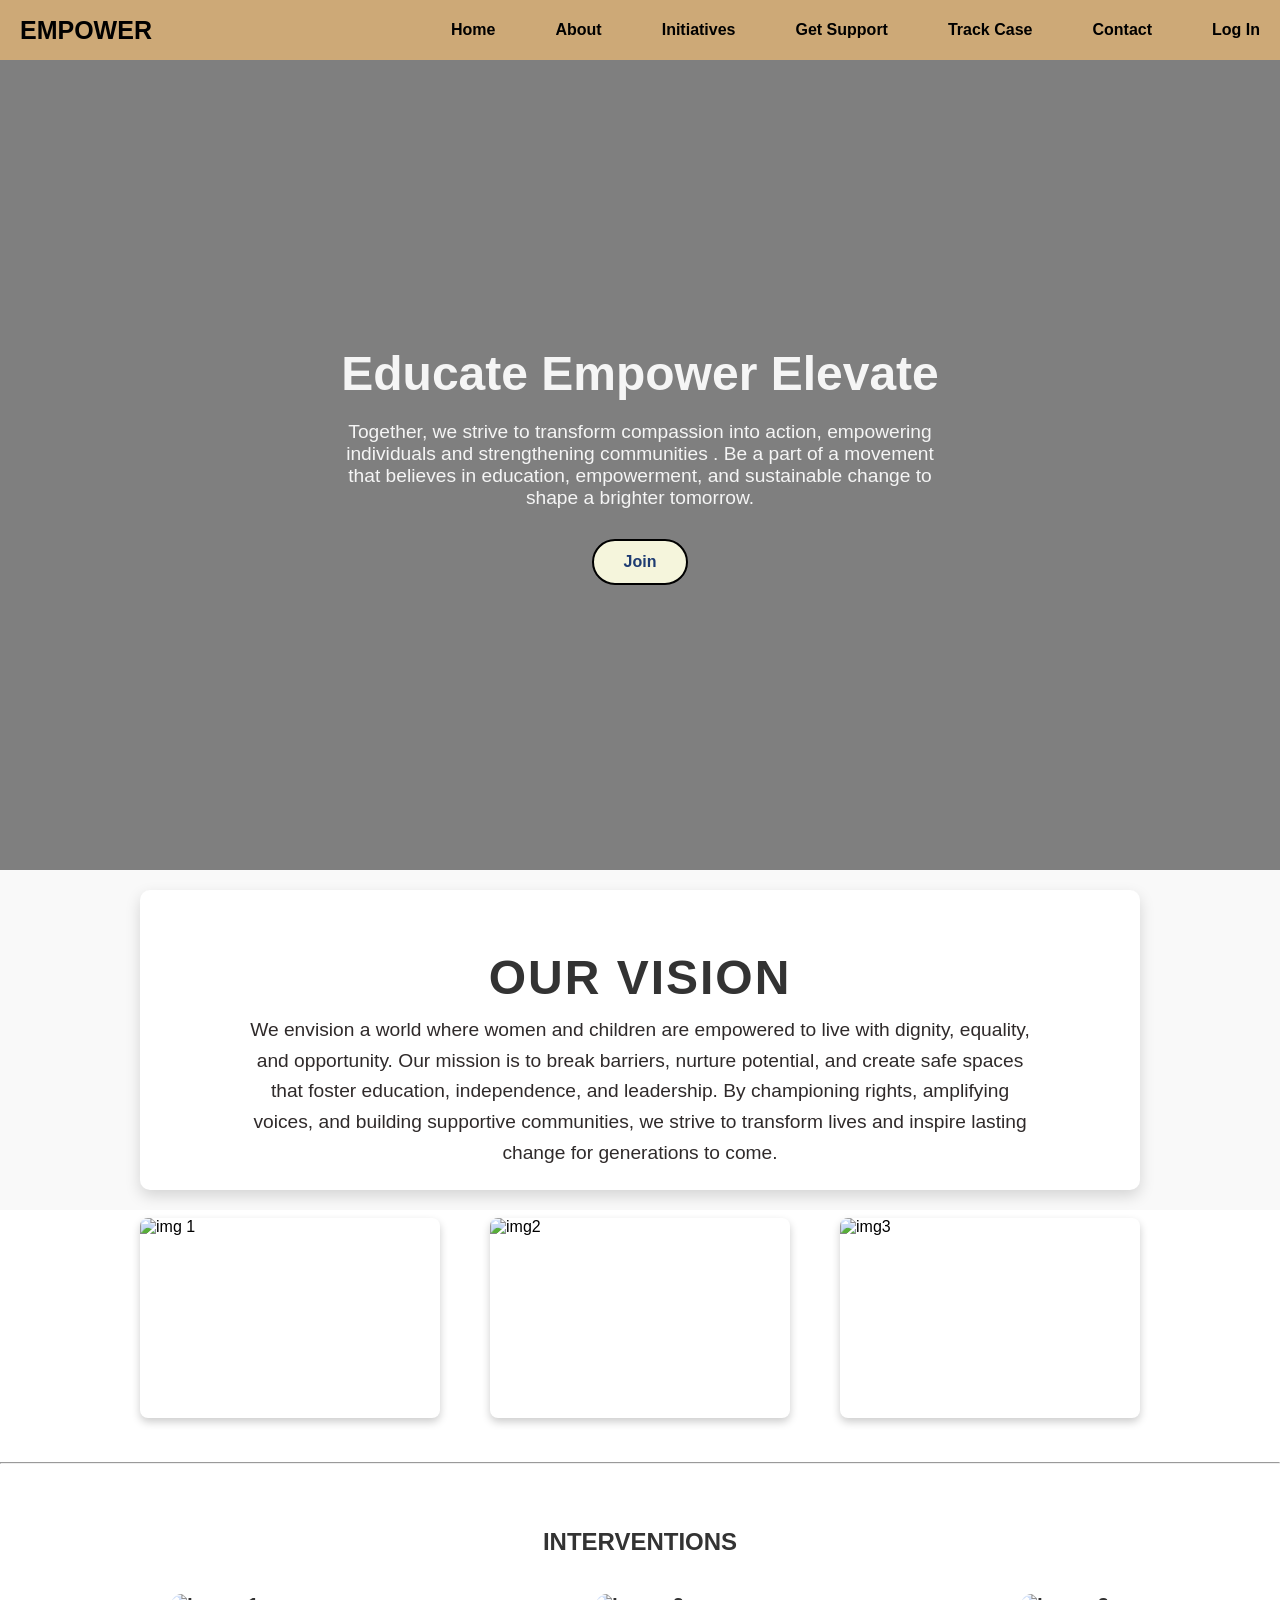
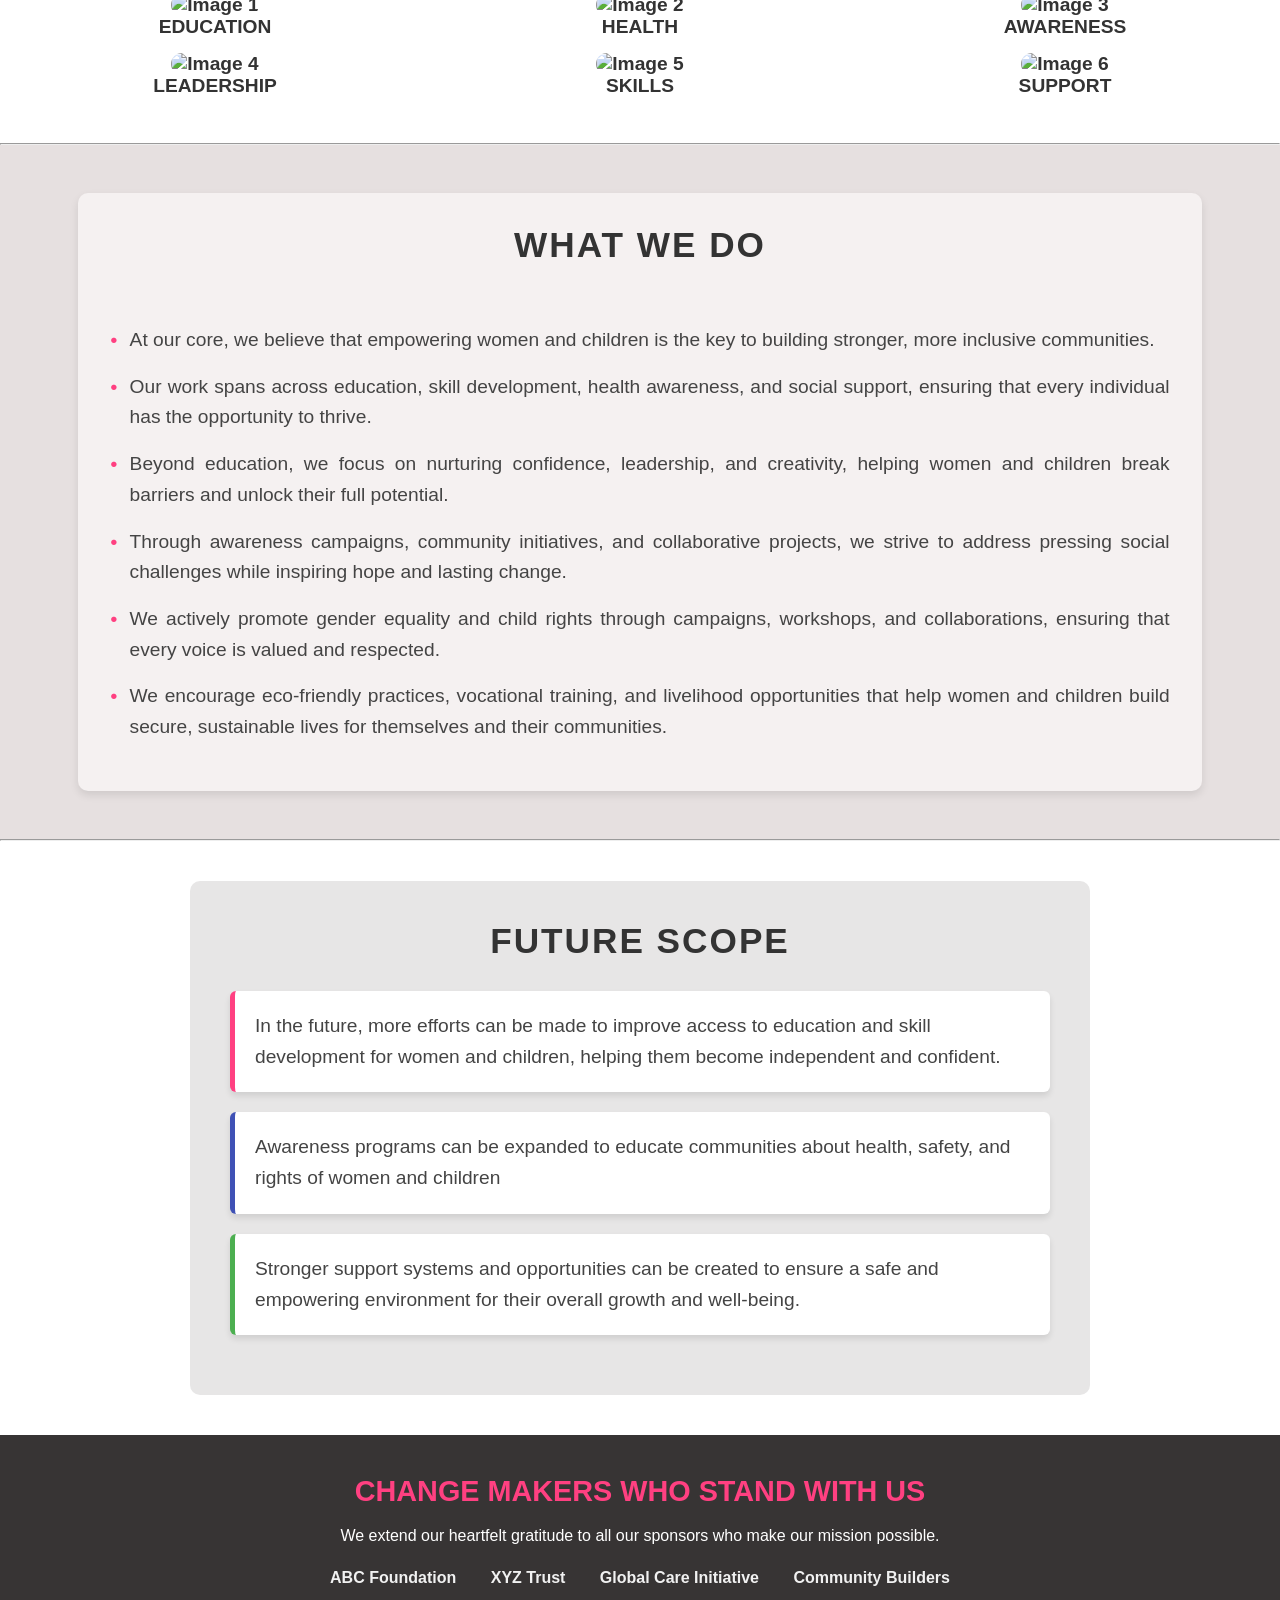
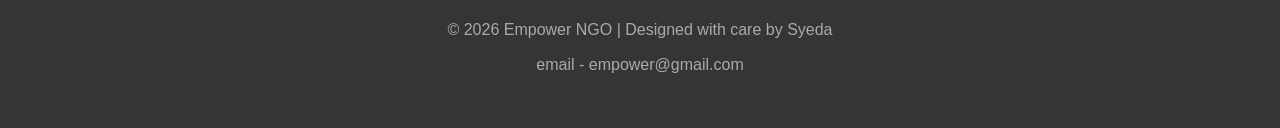
==== commit 71e063dd: "Add support, dashboard and account functionality" ====
--- a/index.html
+++ b/index.html
@@ -15,13 +15,17 @@
             EMPOWER
         </div>
 
-        <ul class="navlinks" id="navlinks">
-            <li><a href="index.html">Home</a></li>
-            <li><a href="about.html">About</a></li>
-            <li><a href="contact.html">Contact</a></li>
-            <li><a href="initiatives.html">Initiatives</a></li>
-            <li><a href="login.html">Log In</a></li>
-        </ul>
+        
+<ul class="navlinks" id="navlinks">
+    <li><a href="index.html">Home</a></li>
+    <li><a href="about.html">About</a></li>
+    <li><a href="initiatives.html">Initiatives</a></li>
+    <li><a href="get-support.html">Get Support</a></li>
+    <li><a href="track-case.html">Track Case</a></li>
+    <li><a href="contact.html">Contact</a></li>
+    <li><a href="login.html">Log In</a></li>
+</ul>
+
 
     </div>
 </header>
--- a/style.css
+++ b/style.css
@@ -1,3 +1,7 @@
+/* =========================================================
+   YOUR EXISTING CSS — NO DESKTOP CHANGES
+   ========================================================= */
+
 *{
     margin: 0;
     font-family: Arial ;
@@ -59,7 +63,7 @@
     align-items: center;
     justify-content: center;
     text-align: center;
-    color: whitesmoke;   /* change to white for readability */
+    color: whitesmoke;
     padding: 0 20px;
 }
 .hero-content h1 {
@@ -92,18 +96,18 @@
     display: flex;
     justify-content: center;
     align-items: flex-start;
-    gap: 50px;          /* spacing between boxes */
-    flex-wrap: wrap;    /* wrap on smaller screens */
+    gap: 50px;
+    flex-wrap: wrap;
     margin: 8px;
     background-color: white;
     
 }
 
 .container div {
-    width: 300px;       /* fixed width for all boxes */
-    height: 200px;      /* fixed height for all boxes */
-    overflow: hidden;   /* hides overflow if image is larger */
-    border-radius: 8px; /* optional rounded corners */
+    width: 300px;
+    height: 200px;
+    overflow: hidden;
+    border-radius: 8px;
     box-shadow: 0 4px 8px rgba(0,0,0,0.2);
 }
 .container img:hover{
@@ -113,19 +117,17 @@
 .container img {
     width: 100%;
     height: 100%;
-    object-fit: cover;  /* crops image to fill box uniformly */
+    object-fit: cover;
     transition: transform 0.3s ease, box-shadow 0.3s ease;
 }
 
-/* Full-width section */
 .about {
-    background: #f9f9f9;          /* light background */
-    padding: 10px 10px;          /* more vertical space */
-    width: 100%;                  /* full screen width */
+    background: #f9f9f9;
+    padding: 10px 10px;
+    width: 100%;
     display: block;
 }
 
-/* Container */
 .about.container {
     width: 100%;
     margin: 0 auto;
@@ -134,19 +136,17 @@
     align-items: center;
 }
 
-/* Text block */
 .about.text {
     width: 100%;
     max-width: 1000px;
     text-align: center;
     background: #fff;
-    padding: 60px;                /* increased padding for taller box */
+    padding: 60px;
     box-shadow: 0 6px 15px rgba(0,0,0,0.15);
     border-radius: 10px;
-    min-height: 300px;            /* ensures box looks longer */
-}
-
-/* Heading */
+    min-height: 300px;
+}
+
 .about.text h2 {
     font-size: 3rem;
     color: #333;
@@ -155,7 +155,6 @@
     letter-spacing: 2px;
 }
 
-/* Paragraph */
 .about.text p {
     font-size: 1.2rem;
     line-height: 1.6;
@@ -174,8 +173,8 @@
 
 .image-grid {
   display: grid;
-  grid-template-columns: repeat(3, 1fr); /* 3 images per row */
-  gap: 15px; /* spacing between images */
+  grid-template-columns: repeat(3, 1fr);
+  gap: 15px;
   margin-top: 20px;
   font-size: larger;
   font-weight: 600;
@@ -184,9 +183,9 @@
 
 .image-grid img {
   width: 100%;
-  height: 220px; /* fixed height for consistency */
-  object-fit: cover; /* crops to fit without distortion */
-  border-radius: 20px; /* optional styling */
+  height: 220px;
+  object-fit: cover;
+  border-radius: 20px;
   transition: transform 0.3s ease, box-shadow 0.3s ease;
   
 }
@@ -196,17 +195,17 @@
 }
 
 .r {
-    background: #e6e0e0;   /* soft background */
-    padding: 3rem 1rem;    /* spacing around section */
+    background: #e6e0e0;
+    padding: 3rem 1rem;
 }
 
 .r .p {
     width: 90%;
     margin: 0 auto;
-    background: #f5f1f1;      /* light contrasting box */
+    background: #f5f1f1;
     padding: 2rem;
-    border-radius: 10px;   /* rounded corners */
-    box-shadow: 0 4px 8px rgba(0,0,0,0.1); /* subtle shadow */
+    border-radius: 10px;
+    box-shadow: 0 4px 8px rgba(0,0,0,0.1);
 }
 
 .r .p h1 {
@@ -219,7 +218,7 @@
 }
 
 .r .p ul {
-    list-style: none; /* remove default bullets */
+    list-style: none;
     padding: 0;
     margin: 0;
 }
@@ -235,10 +234,10 @@
 }
 
 .r .p li::before {
-    content: "•"; /* custom bullet */
+    content: "•";
     position: absolute;
     left: 0;
-    color: #ff4081; /* accent color */
+    color: #ff4081;
     font-weight: bold;
 }
 
@@ -249,7 +248,7 @@
 }
 
 .testimonial {
-    background: #f9f9f9; /* soft background for contrast */
+    background: #f9f9f9;
     padding: 40px;
     border-radius: 10px;
     max-width: 900px;
@@ -272,7 +271,7 @@
     background: #fff;
     padding: 20px;
     margin-bottom: 20px;
-    border-left: 5px solid #ff4081; /* accent color */
+    border-left: 5px solid #ff4081;
     border-radius: 6px;
     box-shadow: 0 4px 6px rgba(0,0,0,0.1);
     font-size: 1rem;
@@ -281,7 +280,7 @@
 }
 
 .testimonial {
-    background: #e7e6e6; /* soft background for contrast */
+    background: #e7e6e6;
     padding: 40px;
     border-radius: 10px;
     max-width: 900px;
@@ -297,13 +296,14 @@
     letter-spacing: 2px;
     font-weight: bold;
 }
+
 .testimonial .t1,
 .testimonial .t2,
 .testimonial .t3 {
     background: #fff;
     padding: 20px;
     margin-bottom: 20px;
-    border-left: 5px solid #ff4081; /* accent color */
+    border-left: 5px solid #ff4081;
     border-radius: 6px;
     box-shadow: 0 4px 6px rgba(0,0,0,0.1);
     font-size: 1.2rem;
@@ -316,11 +316,11 @@
 }
 
 .testimonial .t2 {
-    border-left-color: #3f51b5; /* different accent */
+    border-left-color: #3f51b5;
 }
 
 .testimonial .t3 {
-    border-left-color: #4caf50; /* another accent */
+    border-left-color: #4caf50;
 }
 
 .footer {
@@ -334,7 +334,7 @@
 .footer h2 {
     font-size: 1.8rem;
     margin-bottom: 15px;
-    color: #ff4081; /* accent color */
+    color: #ff4081;
 }
 
 .footer p {
@@ -361,8 +361,6 @@
     font-size: 0.9rem;
     color: #aaa;
 }
-
-
 
 
 .about-page,
@@ -465,8 +463,6 @@
   font-family: Arial, sans-serif;
 }
 
-
-
 .contact-info {
   flex: 1;
 }
@@ -600,8 +596,6 @@
     align-items:center;
 }
 
-
-
 .login-box{
     width:380px;
     background:white;
@@ -681,8 +675,6 @@
 
 /* ================= JOIN PAGE ================= */
 
-/* ================= JOIN BANNER ================= */
-
 .join-header{
     background: linear-gradient(to right, #f8f3eb, #efe1cb);
     text-align: center;
@@ -705,8 +697,6 @@
     line-height: 1.8;
 }
 
-/* Form Section */
-
 .join-container{
     width: 700px;
     max-width: 90%;
@@ -787,12 +777,89 @@
 }
 
 
-/* ================= RESPONSIVE DESIGN ================= */
-
-/* Tablets and Mobile Devices */
+/* =========================================================
+   RESPONSIVENESS ONLY
+   ========================================================= */
+
+/* ================= TABLETS ================= */
+
+@media (max-width: 1024px){
+
+    .navbar{
+        padding: 18px;
+    }
+
+    .navlinks{
+        gap: 30px;
+    }
+
+    .hero-content h1{
+        font-size: 2.6rem;
+    }
+
+    .container{
+        gap: 25px;
+    }
+
+    .container div{
+        width: 280px;
+    }
+
+    .about.text{
+        width: 92%;
+        padding: 45px;
+    }
+
+    .image-grid{
+        grid-template-columns: repeat(2, 1fr);
+        padding: 0 15px;
+    }
+
+    .r .p{
+        width: 92%;
+    }
+
+    .testimonial{
+        width: 92%;
+    }
+
+    .work-cards{
+        gap: 20px;
+    }
+
+    .work-card{
+        width: 270px;
+    }
+
+    .gallery{
+        gap: 15px;
+    }
+
+    .gallery img{
+        width: 280px;
+    }
+
+    .contact-container{
+        width: 92%;
+        gap: 25px;
+        padding: 30px;
+    }
+
+    .campaign{
+        gap: 25px;
+        margin: 40px 20px;
+    }
+
+    .join-header p{
+        width: 80%;
+    }
+
+}
+
+
+/* ================= TABLETS / MOBILE ================= */
+
 @media (max-width: 768px){
-
-    /* Navbar */
 
     .navbar{
         flex-direction: column;
@@ -814,11 +881,15 @@
     }
 
     .button{
-        margin-top:10px;
-    }
-
-
-    /* Hero Section */
+        margin-top: 10px;
+    }
+
+    .button button{
+        padding: 8px 15px;
+    }
+
+
+    /* Hero */
 
     .hero{
         height: auto;
@@ -826,17 +897,21 @@
         padding: 60px 20px;
     }
 
+    .hero-content{
+        width: 100%;
+    }
+
     .hero-content h1{
         font-size: 2.2rem;
     }
 
     .hero-content p{
         font-size: 1rem;
-        max-width:100%;
+        max-width: 100%;
     }
 
     .hero-btn{
-        padding:10px 25px;
+        padding: 10px 25px;
     }
 
 
@@ -844,43 +919,89 @@
 
     .container{
         flex-direction: column;
-        align-items:center;
-        gap:25px;
-        margin:20px;
+        align-items: center;
+        gap: 25px;
+        margin: 20px;
     }
 
     .container div{
-        width:90%;
-        height:230px;
-    }
-
-
-    /* About Section */
+        width: 90%;
+        height: 230px;
+    }
+
+
+    /* About */
+
+    .about{
+        padding: 10px;
+    }
 
     .about.text{
-        width:90%;
-        padding:30px;
-        min-height:auto;
+        width: 90%;
+        padding: 30px;
+        min-height: auto;
     }
 
     .about.text h2{
-        font-size:2rem;
+        font-size: 2rem;
     }
 
     .about.text p{
-        font-size:1rem;
+        font-size: 1rem;
     }
 
 
     /* Intervention Images */
 
     .image-grid{
-        grid-template-columns:1fr;
-        gap:20px;
+        grid-template-columns: 1fr;
+        gap: 20px;
+        padding: 0 10px;
     }
 
     .image-grid img{
-        height:250px;
+        height: 250px;
+    }
+
+
+    /* R Section */
+
+    .r{
+        padding: 2rem 0.5rem;
+    }
+
+    .r .p{
+        width: 92%;
+        padding: 1.5rem;
+    }
+
+    .r .p h1{
+        font-size: 1.8rem;
+    }
+
+    .r .p li{
+        font-size: 1rem;
+        text-align: left;
+    }
+
+
+    /* Testimonials */
+
+    .testimonial{
+        width: 90%;
+        padding: 25px;
+        margin: 30px auto;
+    }
+
+    .testimonial h1{
+        font-size: 1.8rem;
+    }
+
+    .testimonial .t1,
+    .testimonial .t2,
+    .testimonial .t3{
+        font-size: 1rem;
+        padding: 18px;
     }
 
 
@@ -890,196 +1011,1574 @@
     .mission-section,
     .work-section,
     .gallery-section{
-        padding:40px 15px;
-    }
-
+        padding: 40px 15px;
+    }
 
     .about-container h1,
     .about-container h2{
-        font-size:30px;
-    }
-
+        font-size: 30px;
+    }
 
     .about-container p{
-        font-size:17px;
+        font-size: 17px;
     }
 
 
     /* Work Cards */
 
     .work-cards{
-        flex-direction:column;
-        align-items:center;
+        flex-direction: column;
+        align-items: center;
+        margin-top: 25px;
     }
 
     .work-card{
-        width:90%;
+        width: 90%;
     }
 
 
     /* Gallery */
 
     .gallery{
-        flex-direction:column;
-        align-items:center;
+        flex-direction: column;
+        align-items: center;
     }
 
     .gallery img{
-        width:90%;
-        height:220px;
+        width: 90%;
+        height: 220px;
     }
 
 
     /* Contact */
 
     .contact-container{
-        flex-direction:column;
-        width:90%;
-        padding:25px;
-        gap:25px;
-    }
-
+        flex-direction: column;
+        width: 90%;
+        padding: 25px;
+        gap: 25px;
+        margin: 30px auto;
+    }
 
     .contact-info,
     .contact-form{
-        width:100%;
-    }
-
-
-
-    /* Campaign Section */
+        width: 100%;
+    }
+
+
+    /* Campaign */
 
     .campaign,
     .reverse{
-        flex-direction:column;
-        gap:25px;
-        margin:30px 15px;
-    }
-
+        flex-direction: column;
+        gap: 25px;
+        margin: 30px 15px;
+    }
+
+    .campaign-image,
+    .campaign-content{
+        width: 100%;
+    }
 
     .campaign-image img{
-        height:250px;
-    }
-
+        height: 250px;
+    }
 
     .campaign-content h2{
-        font-size:24px;
-    }
-
-
-    /* Login Page */
+        font-size: 24px;
+    }
+
+
+    /* Login */
+
+    .login-page{
+        padding: 25px 15px;
+    }
 
     .login-box{
-        width:90%;
-        padding:25px;
-    }
-
-
-
-    /* Join Page */
+        width: 90%;
+        padding: 25px;
+    }
+
+
+    /* Join */
 
     .join-header{
-        padding:50px 15px;
-    }
-
+        padding: 50px 15px;
+    }
 
     .join-header h1{
-        font-size:32px;
-    }
-
+        font-size: 32px;
+    }
 
     .join-header p{
-        width:95%;
-        font-size:17px;
-    }
-
+        width: 95%;
+        font-size: 17px;
+    }
 
     .join-container{
-        width:90%;
-        padding:25px;
-    }
-
+        width: 90%;
+        padding: 25px;
+        margin: 35px auto;
+    }
 
     .join-container h2{
-        font-size:28px;
+        font-size: 28px;
     }
 
 
     /* Footer */
 
+    .footer{
+        padding: 35px 20px;
+    }
+
     .sponsor-list li{
-        display:block;
-        margin:12px 0;
-    }
-
-}
-
-
-
-/* Smaller Phones */
-
-@media (max-width:480px){
+        display: block;
+        margin: 12px 0;
+    }
+
+}
+
+
+/* ================= SMALL PHONES ================= */
+
+@media (max-width: 480px){
+
+    .navbar{
+        padding: 12px;
+    }
 
     .logo{
-        font-size:22px;
-    }
-
+        font-size: 22px;
+    }
+
+    .navlinks{
+        gap: 12px;
+    }
+
+
+    /* Hero */
+
+    .hero{
+        min-height: 75vh;
+        padding: 45px 15px;
+    }
 
     .hero-content h1{
-        font-size:1.8rem;
-    }
-
+        font-size: 1.8rem;
+        line-height: 1.2;
+        margin-bottom: 15px;
+    }
 
     .hero-content p{
-        font-size:0.95rem;
-    }
-
+        font-size: 0.95rem;
+        line-height: 1.5;
+        margin-bottom: 22px;
+    }
+
+    .hero-btn{
+        padding: 9px 20px;
+        font-size: 14px;
+    }
+
+
+    /* Home Cards */
+
+    .container{
+        margin: 15px;
+        gap: 20px;
+    }
 
     .container div{
-        width:100%;
-        height:200px;
-    }
-
+        width: 100%;
+        height: 200px;
+    }
+
+
+    /* About */
 
     .about.text{
-        padding:20px;
-    }
-
+        width: 100%;
+        padding: 20px;
+    }
 
     .about.text h2{
-        font-size:1.7rem;
-    }
-
+        font-size: 1.7rem;
+    }
+
+    .about.text p{
+        font-size: 0.95rem;
+        line-height: 1.5;
+    }
+
+
+    /* Images */
+
+    .image-grid{
+        padding: 0 5px;
+        gap: 15px;
+    }
 
     .image-grid img{
-        height:200px;
-    }
-
+        height: 200px;
+    }
+
+
+    /* R */
+
+    .r{
+        padding: 1.5rem 0.3rem;
+    }
+
+    .r .p{
+        width: 100%;
+        padding: 20px;
+    }
+
+    .r .p h1{
+        font-size: 1.5rem;
+        letter-spacing: 1px;
+    }
+
+    .r .p li{
+        font-size: 0.95rem;
+        line-height: 1.5;
+        padding-left: 1rem;
+    }
+
+
+    /* Testimonials */
+
+    .testimonial{
+        width: 95%;
+        padding: 20px;
+        margin: 25px auto;
+    }
+
+    .testimonial h1{
+        font-size: 1.5rem;
+        letter-spacing: 1px;
+        margin-bottom: 20px;
+    }
+
+    .testimonial .t1,
+    .testimonial .t2,
+    .testimonial .t3{
+        padding: 15px;
+        font-size: 0.95rem;
+        line-height: 1.5;
+    }
+
+
+    /* About Page */
+
+    .about-page,
+    .mission-section,
+    .work-section,
+    .gallery-section{
+        padding: 30px 12px;
+    }
+
+    .about-container h1,
+    .about-container h2{
+        font-size: 26px;
+    }
+
+    .about-container p{
+        font-size: 16px;
+        line-height: 1.6;
+    }
+
+
+    /* Work */
+
+    .work-cards{
+        margin-top: 20px;
+    }
 
     .work-card{
-        width:100%;
-    }
-
+        width: 100%;
+        padding: 22px;
+    }
+
+    .work-card h3{
+        font-size: 21px;
+    }
+
+    .work-card p{
+        font-size: 16px;
+    }
+
+
+    /* Gallery */
+
+    .gallery{
+        margin-top: 25px;
+        gap: 15px;
+    }
+
+    .gallery img{
+        width: 100%;
+        height: 200px;
+    }
+
+
+    /* Contact */
 
     .contact-container{
-        width:95%;
-        padding:20px;
-    }
-
+        width: 95%;
+        padding: 20px;
+        margin: 25px auto;
+        gap: 20px;
+    }
+
+    .contact-info h2,
+    .contact-form h2{
+        font-size: 21px;
+    }
+
+    .contact-info p{
+        font-size: 15px;
+    }
+
+    .contact-form input,
+    .contact-form textarea{
+        font-size: 14px;
+        padding: 10px;
+    }
+
+
+    /* Campaign */
+
+    .campaign,
+    .reverse{
+        margin: 25px 10px;
+        gap: 20px;
+    }
+
+    .campaign-image img{
+        height: 200px;
+    }
+
+    .campaign-content h2{
+        font-size: 21px;
+    }
+
+    .campaign-content p{
+        font-size: 15px;
+    }
+
+
+    /* Login */
+
+    .login-page{
+        padding: 20px 10px;
+    }
+
+    .login-box{
+        width: 95%;
+        padding: 20px;
+    }
+
+    .login-box h2{
+        font-size: 22px;
+    }
+
+
+    /* Join */
+
+    .join-header{
+        padding: 40px 12px;
+    }
+
+    .join-header h1{
+        font-size: 28px;
+        line-height: 1.2;
+    }
+
+    .join-header p{
+        width: 100%;
+        font-size: 16px;
+        line-height: 1.6;
+    }
 
     .join-container{
-        width:95%;
-        padding:20px;
-    }
-
+        width: 95%;
+        padding: 20px;
+        margin: 25px auto;
+    }
+
+    .join-container h2{
+        font-size: 24px;
+    }
+
+    .join-container p{
+        font-size: 15px;
+    }
+
+    .join-container input,
+    .join-container select,
+    .join-container textarea{
+        font-size: 14px;
+        padding: 10px;
+    }
+
+    .join-container button{
+        font-size: 15px;
+        padding: 11px;
+    }
+
+
+    /* Footer */
 
     .footer{
-        padding:30px 15px;
-    }
-
+        padding: 30px 15px;
+    }
 
     .footer h2{
-        font-size:1.5rem;
-    }
-
-}+        font-size: 1.5rem;
+    }
+
+    .footer p{
+        font-size: 0.9rem;
+    }
+
+}
+
+
+/* ================= VERY SMALL PHONES ================= */
+
+@media (max-width: 360px){
+
+    .logo{
+        font-size: 20px;
+    }
+
+    .navlinks{
+        gap: 10px;
+    }
+
+    .navlinks a{
+        font-size: 14px;
+    }
+
+    .hero{
+        padding: 40px 12px;
+    }
+
+    .hero-content h1{
+        font-size: 1.55rem;
+    }
+
+    .hero-content p{
+        font-size: 0.9rem;
+    }
+
+    .hero-btn{
+        padding: 8px 17px;
+        font-size: 13px;
+    }
+
+    .container{
+        margin: 10px;
+    }
+
+    .container div{
+        height: 180px;
+    }
+
+    .about.text{
+        padding: 15px;
+    }
+
+    .about.text h2{
+        font-size: 1.5rem;
+    }
+
+    .about.text p{
+        font-size: 0.9rem;
+    }
+
+    .image-grid img{
+        height: 180px;
+    }
+
+    .testimonial{
+        width: 96%;
+        padding: 15px;
+    }
+
+    .testimonial h1{
+        font-size: 1.35rem;
+    }
+
+    .work-card{
+        padding: 18px;
+    }
+
+    .gallery img{
+        height: 180px;
+    }
+
+    .contact-container{
+        width: 96%;
+        padding: 15px;
+    }
+
+    .login-box{
+        width: 96%;
+        padding: 18px;
+    }
+
+    .join-container{
+        width: 96%;
+        padding: 15px;
+    }
+
+    .join-header h1{
+        font-size: 25px;
+    }
+
+}
+
+/* =========================================================
+   HOVER EFFECTS ONLY
+   ========================================================= */
+
+/* ================= NAVBAR ================= */
+
+.logo,
+.navlinks a,
+.button button {
+    transition: transform 0.3s ease, color 0.3s ease, background-color 0.3s ease;
+}
+
+.logo:hover {
+    transform: scale(1.04);
+}
+
+.navlinks a:hover {
+    transform: translateY(-2px);
+}
+
+
+/* ================= HERO ================= */
+
+.hero-btn {
+    transition: transform 0.3s ease, background-color 0.3s ease, box-shadow 0.3s ease;
+}
+
+.hero-btn:hover {
+    transform: translateY(-3px);
+    box-shadow: 0 6px 12px rgba(0,0,0,0.2);
+}
+
+
+/* ================= HOME IMAGE BOXES ================= */
+
+.container div {
+    transition: transform 0.3s ease, box-shadow 0.3s ease;
+}
+
+.container div:hover {
+    transform: translateY(-6px);
+    box-shadow: 0 8px 18px rgba(0,0,0,0.25);
+}
+
+.container img:hover {
+    transform: scale(1.04);
+}
+
+
+/* ================= ABOUT BOX ================= */
+
+.about.text {
+    transition: transform 0.3s ease, box-shadow 0.3s ease;
+}
+
+.about.text:hover {
+    transform: translateY(-5px);
+    box-shadow: 0 10px 22px rgba(0,0,0,0.18);
+}
+
+
+/* ================= INTERVENTION IMAGES ================= */
+
+.image-grid img {
+    transition: transform 0.3s ease, box-shadow 0.3s ease;
+}
+
+.image-grid img:hover {
+    transform: translateY(-6px) scale(1.02);
+    box-shadow: 0 8px 18px rgba(0,0,0,0.2);
+}
+
+
+/* ================= R SECTION BOX ================= */
+
+.r .p {
+    transition: transform 0.3s ease, box-shadow 0.3s ease;
+}
+
+.r .p:hover {
+    transform: translateY(-5px);
+    box-shadow: 0 8px 18px rgba(0,0,0,0.18);
+}
+
+
+/* ================= LIST ITEMS ================= */
+
+.r .p li {
+    transition: transform 0.3s ease;
+}
+
+.r .p li:hover {
+    transform: translateX(5px);
+}
+
+
+/* ================= TESTIMONIAL BOXES ================= */
+
+.testimonial {
+    transition: box-shadow 0.3s ease;
+}
+
+.testimonial:hover {
+    box-shadow: 0 8px 18px rgba(0,0,0,0.18);
+}
+
+.testimonial .t1,
+.testimonial .t2,
+.testimonial .t3 {
+    transition: transform 0.3s ease, box-shadow 0.3s ease;
+}
+
+.testimonial .t1:hover,
+.testimonial .t2:hover,
+.testimonial .t3:hover {
+    transform: translateY(-5px);
+    box-shadow: 0 8px 16px rgba(0,0,0,0.15);
+}
+
+
+/* ================= FOOTER ================= */
+
+.sponsor-list li {
+    transition: transform 0.3s ease, color 0.3s ease;
+}
+
+.sponsor-list li:hover {
+    transform: translateY(-3px);
+    color: #ff4081;
+}
+
+
+/* ================= WORK CARDS ================= */
+
+.work-card {
+    transition: transform 0.3s ease, box-shadow 0.3s ease;
+}
+
+.work-card:hover {
+    transform: translateY(-7px);
+    box-shadow: 0 10px 20px rgba(0,0,0,0.15);
+}
+
+
+/* ================= GALLERY IMAGES ================= */
+
+.gallery img {
+    transition: transform 0.3s ease, box-shadow 0.3s ease;
+}
+
+.gallery img:hover {
+    transform: translateY(-6px) scale(1.02);
+    box-shadow: 0 8px 18px rgba(0,0,0,0.2);
+}
+
+
+/* ================= CONTACT BOX ================= */
+
+.contact-container {
+    transition: transform 0.3s ease, box-shadow 0.3s ease;
+}
+
+.contact-container:hover {
+    transform: translateY(-4px);
+    box-shadow: 0 8px 18px rgba(0,0,0,0.35);
+}
+
+
+/* ================= CONTACT BUTTON ================= */
+
+.contact-form button {
+    transition: transform 0.3s ease, background 0.3s ease, box-shadow 0.3s ease;
+}
+
+.contact-form button:hover {
+    transform: translateY(-3px);
+    box-shadow: 0 5px 12px rgba(0,0,0,0.18);
+}
+
+
+/* ================= CAMPAIGN IMAGES ================= */
+
+.campaign-image {
+    transition: transform 0.3s ease;
+}
+
+.campaign-image:hover {
+    transform: translateY(-4px);
+}
+
+.campaign-image img {
+    transition: transform 0.3s ease, box-shadow 0.3s ease;
+}
+
+.campaign-image img:hover {
+    transform: scale(1.02);
+    box-shadow: 0 8px 18px rgba(0,0,0,0.2);
+}
+
+
+/* ================= READ BUTTON ================= */
+
+.read-btn {
+    transition: transform 0.3s ease, box-shadow 0.3s ease;
+}
+
+.read-btn:hover {
+    transform: translateY(-3px);
+    box-shadow: 0 5px 12px rgba(0,0,0,0.2);
+}
+
+
+/* ================= LOGIN BOX ================= */
+
+.login-box {
+    transition: transform 0.3s ease, box-shadow 0.3s ease;
+}
+
+.login-box:hover {
+    transform: translateY(-5px);
+    box-shadow: 0 10px 22px rgba(0,0,0,0.25);
+}
+
+
+/* ================= LOGIN BUTTON ================= */
+
+.login-box button {
+    transition: transform 0.3s ease, background 0.3s ease, box-shadow 0.3s ease;
+}
+
+.login-box button:hover {
+    transform: translateY(-2px);
+    box-shadow: 0 5px 12px rgba(0,0,0,0.18);
+}
+
+
+/* ================= LOGIN LINKS ================= */
+
+.forgot a,
+.signup a {
+    transition: color 0.3s ease;
+}
+
+.forgot a:hover,
+.signup a:hover {
+    color: #367b60;
+}
+
+
+/* ================= JOIN FORM BOX ================= */
+
+.join-container {
+    transition: transform 0.3s ease, box-shadow 0.3s ease;
+}
+
+.join-container:hover {
+    transform: translateY(-5px);
+    box-shadow: 0 9px 20px rgba(0,0,0,0.2);
+}
+
+
+/* ================= JOIN BUTTON ================= */
+
+.join-container button {
+    transition: transform 0.3s ease, background 0.3s ease, box-shadow 0.3s ease;
+}
+
+.join-container button:hover {
+    transform: translateY(-3px);
+    box-shadow: 0 5px 12px rgba(0,0,0,0.2);
+}
+
+
+/* ================= JOIN INPUTS ================= */
+
+.join-container input,
+.join-container select,
+.join-container textarea,
+.login-box input,
+.contact-form input,
+.contact-form textarea {
+    transition: border-color 0.3s ease, box-shadow 0.3s ease;
+}
+
+.join-container input:hover,
+.join-container select:hover,
+.join-container textarea:hover,
+.login-box input:hover,
+.contact-form input:hover,
+.contact-form textarea:hover {
+    box-shadow: 0 2px 7px rgba(0,0,0,0.08);
+}
+
+
+/* ================= TOUCH DEVICES ================= */
+/* Prevents hover effects from feeling stuck on phones */
+
+@media (hover: none) {
+
+    .logo:hover,
+    .navlinks a:hover,
+    .hero-btn:hover,
+    .container div:hover,
+    .container img:hover,
+    .about.text:hover,
+    .image-grid img:hover,
+    .r .p:hover,
+    .r .p li:hover,
+    .testimonial:hover,
+    .testimonial .t1:hover,
+    .testimonial .t2:hover,
+    .testimonial .t3:hover,
+    .work-card:hover,
+    .gallery img:hover,
+    .contact-container:hover,
+    .campaign-image:hover,
+    .campaign-image img:hover,
+    .login-box:hover,
+    .join-container:hover {
+        transform: none;
+    }
+
+}
+
+/* =========================================================
+   JOIN SUCCESS PAGE
+   ========================================================= */
+
+/* ================= SUCCESS PAGE ================= */
+
+.success-page {
+    min-height: calc(100vh - 60px);
+    background: #f2eddf;
+    display: flex;
+    justify-content: center;
+    align-items: center;
+    padding: 50px 20px;
+}
+
+
+/* ================= SUCCESS CARD ================= */
+
+.success-card {
+    width: 700px;
+    max-width: 95%;
+    background: #fffaf5;
+    padding: 45px;
+    border-radius: 15px;
+    text-align: center;
+    box-shadow: 0 8px 25px rgba(0,0,0,0.18);
+}
+
+
+/* ================= SUCCESS TICK ================= */
+
+.success-icon {
+    width: 85px;
+    height: 85px;
+    margin: 0 auto 20px;
+
+    display: flex;
+    justify-content: center;
+    align-items: center;
+
+    background: #e5d3c3;
+    color: #0d5436;
+
+    border: 4px solid #0d5436;
+    border-radius: 50%;
+
+    font-size: 48px;
+    font-weight: bold;
+}
+
+
+/* ================= SUCCESS HEADING ================= */
+
+.success-card h1 {
+    color: #004B49;
+    font-size: 32px;
+    margin-bottom: 12px;
+}
+
+.success-message {
+    color: #555;
+    font-size: 17px;
+    line-height: 1.6;
+    max-width: 550px;
+    margin: auto;
+}
+
+
+/* ================= MEMBER ID ================= */
+
+.member-id-box {
+    margin: 30px auto;
+    padding: 18px;
+
+    background: #e5d3c3;
+    border-radius: 10px;
+
+    display: flex;
+    flex-direction: column;
+    gap: 7px;
+}
+
+.member-id-box span {
+    color: #555;
+    font-size: 14px;
+    font-weight: 600;
+}
+
+.member-id-box strong {
+    color: #004B49;
+    font-size: 23px;
+    letter-spacing: 1px;
+}
+
+
+/* ================= DETAILS BOX ================= */
+
+.details-box {
+    background: white;
+    border-radius: 10px;
+    padding: 25px;
+    text-align: left;
+    box-shadow: 0 4px 10px rgba(0,0,0,0.08);
+}
+
+.details-box h2 {
+    text-align: center;
+    color: #403d3d;
+    font-size: 23px;
+    margin-bottom: 20px;
+}
+
+
+/* ================= DETAILS ROW ================= */
+
+.detail-row {
+    display: flex;
+    justify-content: space-between;
+    align-items: center;
+
+    padding: 13px 5px;
+    border-bottom: 1px solid #eee;
+}
+
+.detail-row:last-child {
+    border-bottom: none;
+}
+
+.detail-row span {
+    color: #666;
+}
+
+.detail-row strong {
+    color: #333;
+}
+
+
+/* ================= ACTIVE STATUS ================= */
+
+.active-status {
+    color: #0d5436 !important;
+}
+
+
+/* ================= CONFIRMATION ================= */
+
+.confirmation {
+    margin-top: 25px;
+
+    display: flex;
+    align-items: center;
+    gap: 15px;
+
+    padding: 18px;
+
+    background: #f5f1e8;
+    border-left: 5px solid #0d5436;
+
+    border-radius: 8px;
+    text-align: left;
+}
+
+.confirmation-tick {
+    min-width: 35px;
+    height: 35px;
+
+    display: flex;
+    justify-content: center;
+    align-items: center;
+
+    background: #0d5436;
+    color: white;
+
+    border-radius: 50%;
+    font-weight: bold;
+    font-size: 20px;
+}
+
+.confirmation h3 {
+    color: #004B49;
+    margin-bottom: 5px;
+}
+
+.confirmation p {
+    color: #666;
+    line-height: 1.5;
+    font-size: 14px;
+}
+
+
+/* ================= SUCCESS BUTTONS ================= */
+
+.success-buttons {
+    margin-top: 30px;
+
+    display: flex;
+    justify-content: center;
+    gap: 15px;
+}
+
+.success-buttons a {
+    text-decoration: none;
+    padding: 12px 25px;
+    border-radius: 6px;
+    font-weight: 600;
+
+    transition: transform 0.3s ease,
+                box-shadow 0.3s ease,
+                background-color 0.3s ease;
+}
+
+.home-btn {
+    background: #004B49;
+    color: white;
+}
+
+.join-again-btn {
+    background: #cda977;
+    color: black;
+}
+
+.success-buttons a:hover {
+    transform: translateY(-3px);
+    box-shadow: 0 5px 12px rgba(0,0,0,0.18);
+}
+
+
+/* =========================================================
+   JOIN SUCCESS PAGE RESPONSIVENESS
+   ========================================================= */
+
+@media (max-width: 768px){
+
+    .success-page {
+        padding: 35px 15px;
+    }
+
+    .success-card {
+        padding: 30px 20px;
+    }
+
+    .success-card h1 {
+        font-size: 27px;
+    }
+
+    .success-message {
+        font-size: 15px;
+    }
+
+    .detail-row {
+        flex-direction: column;
+        align-items: flex-start;
+        gap: 5px;
+    }
+
+    .success-buttons {
+        flex-direction: column;
+    }
+
+    .success-buttons a {
+        width: 100%;
+        text-align: center;
+    }
+
+}
+
+
+@media (max-width: 480px){
+
+    .success-page {
+        padding: 25px 10px;
+    }
+
+    .success-card {
+        width: 95%;
+        padding: 25px 15px;
+    }
+
+    .success-icon {
+        width: 70px;
+        height: 70px;
+        font-size: 40px;
+    }
+
+    .success-card h1 {
+        font-size: 24px;
+    }
+
+    .member-id-box strong {
+        font-size: 19px;
+    }
+
+    .details-box {
+        padding: 18px;
+    }
+
+    .details-box h2 {
+        font-size: 20px;
+    }
+
+    .confirmation {
+        align-items: flex-start;
+    }
+
+}
+
+
+@media (max-width: 360px){
+
+    .success-card {
+        width: 96%;
+        padding: 20px 12px;
+    }
+
+    .success-card h1 {
+        font-size: 21px;
+    }
+
+    .success-message {
+        font-size: 14px;
+    }
+
+    .member-id-box strong {
+        font-size: 17px;
+    }
+
+    .details-box {
+        padding: 15px;
+    }
+
+    .detail-row {
+        font-size: 14px;
+    }
+
+    .confirmation {
+        padding: 15px;
+    }
+
+}
+
+
+```css
+/* =========================================================
+   CONTACT MESSAGE SUCCESS PAGE
+   ========================================================= */
+
+.message-success-page {
+    min-height: calc(100vh - 60px);
+    width: 100%;
+
+    background: linear-gradient(
+        135deg,
+        #f5efe4,
+        #eee2cf
+    );
+
+    display: flex;
+    justify-content: center;
+    align-items: center;
+
+    padding: 60px 20px;
+}
+
+
+/* ================= SUCCESS CARD ================= */
+
+.message-success-card {
+    width: 760px;
+    max-width: 100%;
+
+    margin: 0 auto;
+
+    background: #fffdf9;
+
+    border-radius: 18px;
+
+    padding: 50px;
+
+    text-align: center;
+
+    box-shadow: 0 12px 30px rgba(0,0,0,0.12);
+}
+
+
+/* ================= SUCCESS ICON ================= */
+
+.message-success-icon {
+    width: 90px;
+    height: 90px;
+
+    margin: 0 auto 22px;
+
+    display: flex;
+    justify-content: center;
+    align-items: center;
+
+    border-radius: 50%;
+
+    background: #e1eee7;
+
+    border: 4px solid #0d5436;
+
+    color: #0d5436;
+
+    font-size: 50px;
+    font-weight: bold;
+}
+
+
+/* ================= HEADING ================= */
+
+.message-success-card h1 {
+    color: #004B49;
+    font-size: 34px;
+    margin-bottom: 14px;
+}
+
+.message-success-intro {
+    max-width: 590px;
+    margin: 0 auto;
+
+    color: #5d5d5d;
+
+    font-size: 17px;
+    line-height: 1.7;
+}
+
+
+/* ================= REFERENCE ================= */
+
+.message-reference-box {
+    width: 100%;
+
+    margin: 30px auto;
+    padding: 18px 22px;
+
+    background: #efe1cb;
+    border-radius: 10px;
+
+    display: flex;
+    flex-direction: column;
+    gap: 7px;
+}
+
+.message-reference-box span {
+    font-size: 13px;
+    color: #666;
+    font-weight: 600;
+
+    text-transform: uppercase;
+    letter-spacing: 1px;
+}
+
+.message-reference-box strong {
+    color: #004B49;
+    font-size: 21px;
+    letter-spacing: 1px;
+}
+
+
+/* ================= STATUS BOX ================= */
+
+.message-status-box {
+    width: 100%;
+
+    background: #ffffff;
+
+    border-radius: 12px;
+
+    padding: 25px;
+
+    text-align: left;
+
+    border: 1px solid #eee7dd;
+}
+
+
+/* ================= STATUS ITEM ================= */
+
+.status-item {
+    display: flex;
+    align-items: flex-start;
+
+    gap: 15px;
+
+    padding: 17px 5px;
+
+    border-bottom: 1px solid #eee;
+}
+
+.status-item:last-child {
+    border-bottom: none;
+}
+
+.status-icon {
+    min-width: 34px;
+    height: 34px;
+
+    display: flex;
+    justify-content: center;
+    align-items: center;
+
+    border-radius: 50%;
+
+    background: #0d5436;
+    color: white;
+
+    font-size: 17px;
+    font-weight: bold;
+}
+
+.status-item h3 {
+    color: #004B49;
+    font-size: 17px;
+    margin-bottom: 5px;
+}
+
+.status-item p {
+    color: #666;
+    font-size: 14px;
+    line-height: 1.5;
+}
+
+
+/* ================= RESPONSE NOTE ================= */
+
+.response-note {
+    width: 100%;
+
+    margin-top: 25px;
+
+    display: flex;
+    align-items: flex-start;
+
+    gap: 15px;
+
+    padding: 20px;
+
+    background: #f5f1e8;
+
+    border-left: 5px solid #cda977;
+
+    border-radius: 8px;
+
+    text-align: left;
+}
+
+.response-note-icon {
+    min-width: 32px;
+    height: 32px;
+
+    border-radius: 50%;
+
+    background: #cda977;
+    color: #222;
+
+    display: flex;
+    align-items: center;
+    justify-content: center;
+
+    font-weight: bold;
+    font-size: 17px;
+}
+
+.response-note h3 {
+    color: #403d3d;
+    margin-bottom: 5px;
+    font-size: 17px;
+}
+
+.response-note p {
+    color: #666;
+    font-size: 14px;
+    line-height: 1.6;
+}
+
+
+/* ================= BUTTONS ================= */
+
+.message-success-buttons {
+    margin-top: 30px;
+
+    display: flex;
+    justify-content: center;
+    align-items: center;
+
+    gap: 15px;
+}
+
+.message-success-buttons a {
+    display: inline-block;
+
+    padding: 12px 24px;
+
+    border-radius: 7px;
+
+    text-decoration: none;
+
+    font-weight: 600;
+
+    transition:
+        transform 0.3s ease,
+        box-shadow 0.3s ease,
+        background-color 0.3s ease;
+}
+
+.message-home-btn {
+    background: #004B49;
+    color: white;
+}
+
+.message-contact-btn {
+    background: #cda977;
+    color: black;
+}
+
+.message-success-buttons a:hover {
+    transform: translateY(-3px);
+
+    box-shadow:
+        0 6px 14px rgba(0,0,0,0.18);
+}
+
+
+/* =========================================================
+   RESPONSIVE
+   ========================================================= */
+
+@media (max-width: 768px) {
+
+    .message-success-page {
+        width: 100%;
+        padding: 40px 15px;
+    }
+
+    .message-success-card {
+        width: 100%;
+        max-width: 650px;
+        padding: 35px 22px;
+        margin: 0 auto;
+    }
+
+    .message-success-card h1 {
+        font-size: 28px;
+    }
+
+    .message-success-intro {
+        font-size: 15px;
+    }
+
+    .message-success-buttons {
+        flex-direction: column;
+        width: 100%;
+    }
+
+    .message-success-buttons a {
+        width: 100%;
+        text-align: center;
+    }
+}
+
+
+@media (max-width: 480px) {
+
+    .message-success-page {
+        padding: 30px 10px;
+    }
+
+    .message-success-card {
+        width: 100%;
+        padding: 28px 16px;
+    }
+
+    .message-success-icon {
+        width: 70px;
+        height: 70px;
+        font-size: 40px;
+    }
+
+    .message-success-card h1 {
+        font-size: 24px;
+    }
+
+    .message-reference-box strong {
+        font-size: 17px;
+    }
+
+    .message-status-box {
+        padding: 18px;
+    }
+
+    .status-item {
+        gap: 10px;
+    }
+
+    .response-note {
+        padding: 15px;
+    }
+}
+
+
+@media (max-width: 360px) {
+
+    .message-success-card {
+        padding: 22px 12px;
+    }
+
+    .message-success-card h1 {
+        font-size: 21px;
+    }
+
+    .message-success-intro {
+        font-size: 14px;
+    }
+}
+```
